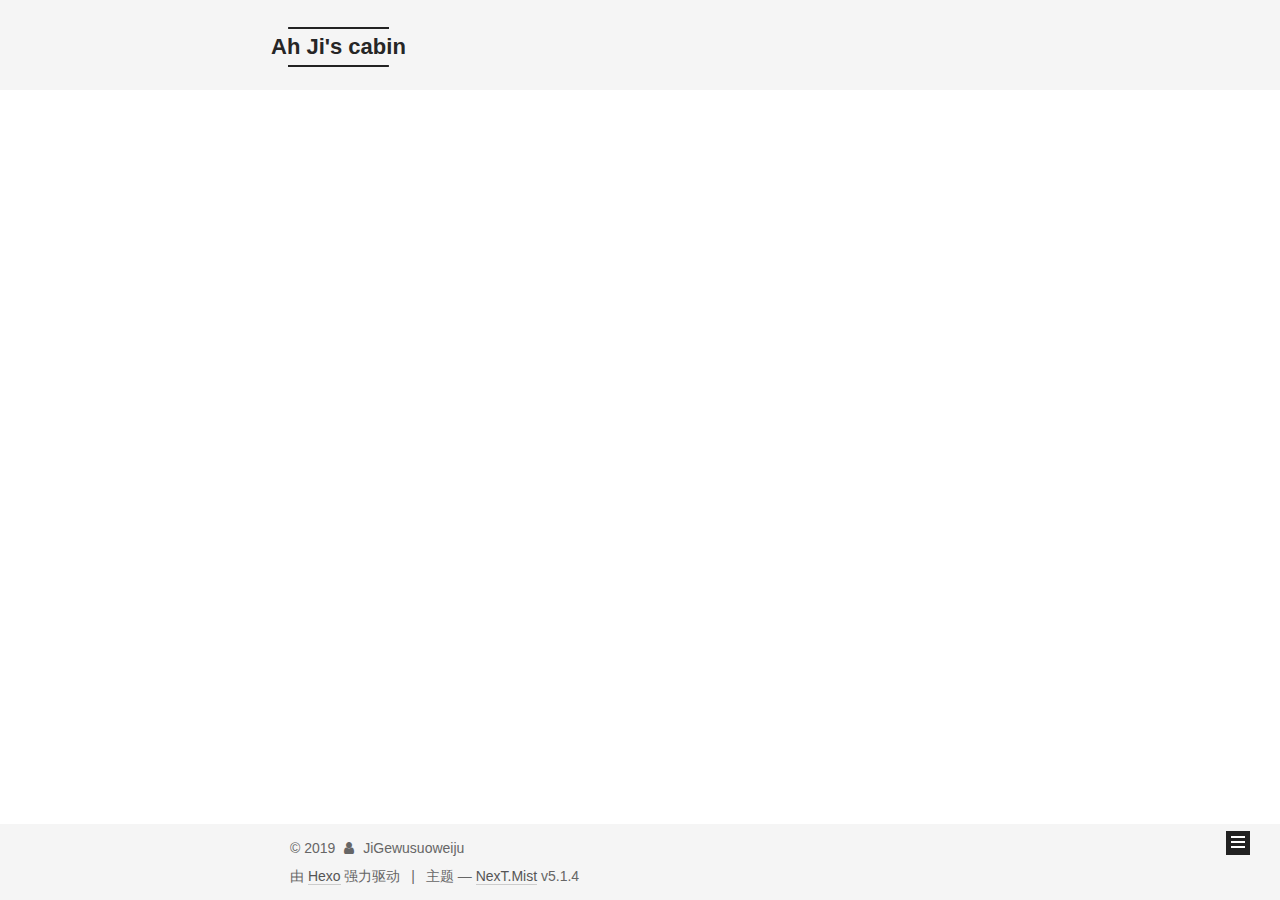
==== archives/index.html @ 403f7dd7 "Site updated: 2019-06-04 17:50:21" ====
<!DOCTYPE html>



  


<html class="theme-next mist use-motion" lang="zh-Hans">
<head><meta name="generator" content="Hexo 3.8.0">
  <meta charset="UTF-8">
<meta http-equiv="X-UA-Compatible" content="IE=edge">
<meta name="viewport" content="width=device-width, initial-scale=1, maximum-scale=1">
<meta name="theme-color" content="#222">









<meta http-equiv="Cache-Control" content="no-transform">
<meta http-equiv="Cache-Control" content="no-siteapp">
















  
  
  <link href="/lib/fancybox/source/jquery.fancybox.css?v=2.1.5" rel="stylesheet" type="text/css">







<link href="/lib/font-awesome/css/font-awesome.min.css?v=4.6.2" rel="stylesheet" type="text/css">

<link href="/css/main.css?v=5.1.4" rel="stylesheet" type="text/css">


  <link rel="apple-touch-icon" sizes="180x180" href="/images/apple-touch-icon-next.png?v=5.1.4">


  <link rel="icon" type="image/png" sizes="32x32" href="/images/favicon-32x32-next.png?v=5.1.4">


  <link rel="icon" type="image/png" sizes="16x16" href="/images/favicon-16x16-next.png?v=5.1.4">


  <link rel="mask-icon" href="/images/logo.svg?v=5.1.4" color="#222">





  <meta name="keywords" content="Hexo, NexT">










<meta property="og:type" content="website">
<meta property="og:title" content="Ah Ji&#39;s cabin">
<meta property="og:url" content="https://jigewusuoweiju.github.io/archives/index.html">
<meta property="og:site_name" content="Ah Ji&#39;s cabin">
<meta property="og:locale" content="zh-Hans">
<meta name="twitter:card" content="summary">
<meta name="twitter:title" content="Ah Ji&#39;s cabin">



<script type="text/javascript" id="hexo.configurations">
  var NexT = window.NexT || {};
  var CONFIG = {
    root: '/',
    scheme: 'Mist',
    version: '5.1.4',
    sidebar: {"position":"left","display":"post","offset":12,"b2t":false,"scrollpercent":false,"onmobile":false},
    fancybox: true,
    tabs: true,
    motion: {"enable":true,"async":false,"transition":{"post_block":"fadeIn","post_header":"slideDownIn","post_body":"slideDownIn","coll_header":"slideLeftIn","sidebar":"slideUpIn"}},
    duoshuo: {
      userId: '0',
      author: '博主'
    },
    algolia: {
      applicationID: '',
      apiKey: '',
      indexName: '',
      hits: {"per_page":10},
      labels: {"input_placeholder":"Search for Posts","hits_empty":"We didn't find any results for the search: ${query}","hits_stats":"${hits} results found in ${time} ms"}
    }
  };
</script>



  <link rel="canonical" href="https://jigewusuoweiju.github.io/archives/">





  <title>归档 | Ah Ji's cabin</title>
  








</head>

<body itemscope itemtype="http://schema.org/WebPage" lang="zh-Hans">

  
  
    
  

  <div class="container sidebar-position-left page-archive">
    <div class="headband"></div>

    <header id="header" class="header" itemscope itemtype="http://schema.org/WPHeader">
      <div class="header-inner"><div class="site-brand-wrapper">
  <div class="site-meta ">
    

    <div class="custom-logo-site-title">
      <a href="/" class="brand" rel="start">
        <span class="logo-line-before"><i></i></span>
        <span class="site-title">Ah Ji's cabin</span>
        <span class="logo-line-after"><i></i></span>
      </a>
    </div>
      
        <p class="site-subtitle"></p>
      
  </div>

  <div class="site-nav-toggle">
    <button>
      <span class="btn-bar"></span>
      <span class="btn-bar"></span>
      <span class="btn-bar"></span>
    </button>
  </div>
</div>

<nav class="site-nav">
  

  
    <ul id="menu" class="menu">
      
        
        <li class="menu-item menu-item-home">
          <a href="/" rel="section">
            
              <i class="menu-item-icon fa fa-fw fa-home"></i> <br>
            
            首页
          </a>
        </li>
      
        
        <li class="menu-item menu-item-archives">
          <a href="/archives/" rel="section">
            
              <i class="menu-item-icon fa fa-fw fa-archive"></i> <br>
            
            归档
          </a>
        </li>
      

      
    </ul>
  

  
</nav>



 </div>
    </header>

    <main id="main" class="main">
      <div class="main-inner">
        <div class="content-wrap">
          <div id="content" class="content">
            

  
  
  
  <div class="post-block archive">
    <div id="posts" class="posts-collapse">
      <span class="archive-move-on"></span>

      <span class="archive-page-counter">
        
        
        
          
        
        嗯..! 目前共计 1 篇日志。 继续努力。
      </span>

      

        
        
        

        
          
          <div class="collection-title">
            <h1 class="archive-year" id="archive-year-2019">2019</h1>
          </div>
        
        

        

  <article class="post post-type-normal" itemscope itemtype="http://schema.org/Article">
    <header class="post-header">

      <h2 class="post-title">
        
            <a class="post-title-link" href="/2019/06/02/hello-world/" itemprop="url">
              
                <span itemprop="name">Hello World</span>
              
            </a>
        
      </h2>

      <div class="post-meta">
        <time class="post-time" itemprop="dateCreated" datetime="2019-06-02T23:31:01+08:00" content="2019-06-02">
          06-02
        </time>
      </div>

    </header>
  </article>



      

    </div>
  </div>
  
  
  

  



          </div>
          


          

        </div>
        
          
  
  <div class="sidebar-toggle">
    <div class="sidebar-toggle-line-wrap">
      <span class="sidebar-toggle-line sidebar-toggle-line-first"></span>
      <span class="sidebar-toggle-line sidebar-toggle-line-middle"></span>
      <span class="sidebar-toggle-line sidebar-toggle-line-last"></span>
    </div>
  </div>

  <aside id="sidebar" class="sidebar">
    
    <div class="sidebar-inner">

      

      

      <section class="site-overview-wrap sidebar-panel sidebar-panel-active">
        <div class="site-overview">
          <div class="site-author motion-element" itemprop="author" itemscope itemtype="http://schema.org/Person">
            
              <p class="site-author-name" itemprop="name">JiGewusuoweiju</p>
              <p class="site-description motion-element" itemprop="description"></p>
          </div>

          <nav class="site-state motion-element">

            
              <div class="site-state-item site-state-posts">
              
                <a href="/archives/">
              
                  <span class="site-state-item-count">1</span>
                  <span class="site-state-item-name">日志</span>
                </a>
              </div>
            

            

            

          </nav>

          

          

          
          

          
          

          

        </div>
      </section>

      

      

    </div>
  </aside>


        
      </div>
    </main>

    <footer id="footer" class="footer">
      <div class="footer-inner">
        <div class="copyright">&copy; <span itemprop="copyrightYear">2019</span>
  <span class="with-love">
    <i class="fa fa-user"></i>
  </span>
  <span class="author" itemprop="copyrightHolder">JiGewusuoweiju</span>

  
</div>


  <div class="powered-by">由 <a class="theme-link" target="_blank" href="https://hexo.io">Hexo</a> 强力驱动</div>



  <span class="post-meta-divider">|</span>



  <div class="theme-info">主题 &mdash; <a class="theme-link" target="_blank" href="https://github.com/iissnan/hexo-theme-next">NexT.Mist</a> v5.1.4</div>




        







        
      </div>
    </footer>

    
      <div class="back-to-top">
        <i class="fa fa-arrow-up"></i>
        
      </div>
    

    

  </div>

  

<script type="text/javascript">
  if (Object.prototype.toString.call(window.Promise) !== '[object Function]') {
    window.Promise = null;
  }
</script>









  












  
  
    <script type="text/javascript" src="/lib/jquery/index.js?v=2.1.3"></script>
  

  
  
    <script type="text/javascript" src="/lib/fastclick/lib/fastclick.min.js?v=1.0.6"></script>
  

  
  
    <script type="text/javascript" src="/lib/jquery_lazyload/jquery.lazyload.js?v=1.9.7"></script>
  

  
  
    <script type="text/javascript" src="/lib/velocity/velocity.min.js?v=1.2.1"></script>
  

  
  
    <script type="text/javascript" src="/lib/velocity/velocity.ui.min.js?v=1.2.1"></script>
  

  
  
    <script type="text/javascript" src="/lib/fancybox/source/jquery.fancybox.pack.js?v=2.1.5"></script>
  


  


  <script type="text/javascript" src="/js/src/utils.js?v=5.1.4"></script>

  <script type="text/javascript" src="/js/src/motion.js?v=5.1.4"></script>



  
  

  

  


  <script type="text/javascript" src="/js/src/bootstrap.js?v=5.1.4"></script>



  


  




	





  





  












  





  

  

  

  
  

  

  

  

</body>
</html>
---- css/main.css ----
/* normalize.css v3.0.2 | MIT License | git.io/normalize */
html {
  font-family: sans-serif; /* 1 */
  -ms-text-size-adjust: 100%; /* 2 */
  -webkit-text-size-adjust: 100%; /* 2 */
}
body {
  margin: 0;
}
article,
aside,
details,
figcaption,
figure,
footer,
header,
hgroup,
main,
menu,
nav,
section,
summary {
  display: block;
}
audio,
canvas,
progress,
video {
  display: inline-block; /* 1 */
  vertical-align: baseline; /* 2 */
}
audio:not([controls]) {
  display: none;
  height: 0;
}
[hidden],
template {
  display: none;
}
a {
  background-color: transparent;
}
a:active,
a:hover {
  outline: 0;
}
abbr[title] {
  border-bottom: 1px dotted;
}
b,
strong {
  font-weight: bold;
}
dfn {
  font-style: italic;
}
h1 {
  font-size: 2em;
  margin: 0.67em 0;
}
mark {
  background: #ff0;
  color: #000;
}
small {
  font-size: 80%;
}
sub,
sup {
  font-size: 75%;
  line-height: 0;
  position: relative;
  vertical-align: baseline;
}
sup {
  top: -0.5em;
}
sub {
  bottom: -0.25em;
}
img {
  border: 0;
}
svg:not(:root) {
  overflow: hidden;
}
figure {
  margin: 1em 40px;
}
hr {
  -moz-box-sizing: content-box;
  box-sizing: content-box;
  height: 0;
}
pre {
  overflow: auto;
}
code,
kbd,
pre,
samp {
  font-family: monospace, monospace;
  font-size: 1em;
}
button,
input,
optgroup,
select,
textarea {
  color: inherit; /* 1 */
  font: inherit; /* 2 */
  margin: 0; /* 3 */
}
button {
  overflow: visible;
}
button,
select {
  text-transform: none;
}
button,
html input[type="button"],
input[type="reset"],
input[type="submit"] {
  -webkit-appearance: button; /* 2 */
  cursor: pointer; /* 3 */
}
button[disabled],
html input[disabled] {
  cursor: default;
}
button::-moz-focus-inner,
input::-moz-focus-inner {
  border: 0;
  padding: 0;
}
input {
  line-height: normal;
}
input[type="checkbox"],
input[type="radio"] {
  box-sizing: border-box; /* 1 */
  padding: 0; /* 2 */
}
input[type="number"]::-webkit-inner-spin-button,
input[type="number"]::-webkit-outer-spin-button {
  height: auto;
}
input[type="search"] {
  -webkit-appearance: textfield; /* 1 */
  -moz-box-sizing: content-box;
  -webkit-box-sizing: content-box; /* 2 */
  box-sizing: content-box;
}
input[type="search"]::-webkit-search-cancel-button,
input[type="search"]::-webkit-search-decoration {
  -webkit-appearance: none;
}
fieldset {
  border: 1px solid #c0c0c0;
  margin: 0 2px;
  padding: 0.35em 0.625em 0.75em;
}
legend {
  border: 0; /* 1 */
  padding: 0; /* 2 */
}
textarea {
  overflow: auto;
}
optgroup {
  font-weight: bold;
}
table {
  border-collapse: collapse;
  border-spacing: 0;
}
td,
th {
  padding: 0;
}
::selection {
  background: #262a30;
  color: #fff;
}
body {
  position: relative;
  font-family: 'Lato', "PingFang SC", "Microsoft YaHei", sans-serif;
  font-size: 14px;
  line-height: 2;
  color: #555;
  background: #fff;
}
@media (max-width: 767px) {
  body {
    padding-right: 0 !important;
  }
}
@media (min-width: 768px) and (max-width: 991px) {
  body {
    padding-right: 0 !important;
  }
}
@media (min-width: 1600px) {
  body {
    font-size: 16px;
  }
}
h1,
h2,
h3,
h4,
h5,
h6 {
  margin: 0;
  padding: 0;
  font-weight: bold;
  line-height: 1.5;
  font-family: 'Lato', "PingFang SC", "Microsoft YaHei", sans-serif;
}
h2,
h3,
h4,
h5,
h6 {
  margin: 20px 0 15px;
}
h1 {
  font-size: 24px;
}
@media (max-width: 767px) {
  h1 {
    font-size: 20px;
  }
}
h2 {
  font-size: 22px;
}
@media (max-width: 767px) {
  h2 {
    font-size: 18px;
  }
}
h3 {
  font-size: 20px;
}
@media (max-width: 767px) {
  h3 {
    font-size: 16px;
  }
}
h4 {
  font-size: 18px;
}
@media (max-width: 767px) {
  h4 {
    font-size: 14px;
  }
}
h5 {
  font-size: 16px;
}
@media (max-width: 767px) {
  h5 {
    font-size: 12px;
  }
}
h6 {
  font-size: 14px;
}
@media (max-width: 767px) {
  h6 {
    font-size: 10px;
  }
}
p {
  margin: 0 0 20px 0;
}
a {
  color: #555;
  text-decoration: none;
  outline: none;
  border-bottom: 1px solid #999;
  word-wrap: break-word;
}
a:hover {
  color: #222;
  border-bottom-color: #222;
}
blockquote {
  margin: 0;
  padding: 0;
}
img {
  display: block;
  margin: auto;
  max-width: 100%;
  height: auto;
}
hr {
  margin: 40px 0;
  height: 3px;
  border: none;
  background-color: #ddd;
  background-image: repeating-linear-gradient(-45deg, #fff, #fff 4px, transparent 4px, transparent 8px);
}
blockquote {
  padding: 0 15px;
  color: #666;
  border-left: 4px solid #ddd;
}
blockquote cite::before {
  content: "-";
  padding: 0 5px;
}
dt {
  font-weight: 700;
}
dd {
  margin: 0;
  padding: 0;
}
kbd {
  border: 1px solid #ccc;
  border-radius: 0.2em;
  box-shadow: 0.1em 0.1em 0.2em rgba(0,0,0,0.1);
  background-color: #f9f9f9;
  font-family: inherit;
  background-image: -webkit-linear-gradient(top, #eee, #fff, #eee);
  padding: 0.1em 0.3em;
  white-space: nowrap;
}
.text-left {
  text-align: left;
}
.text-center {
  text-align: center;
}
.text-right {
  text-align: right;
}
.text-justify {
  text-align: justify;
}
.text-nowrap {
  white-space: nowrap;
}
.text-lowercase {
  text-transform: lowercase;
}
.text-uppercase {
  text-transform: uppercase;
}
.text-capitalize {
  text-transform: capitalize;
}
.center-block {
  display: block;
  margin-left: auto;
  margin-right: auto;
}
.clearfix:before,
.clearfix:after {
  content: " ";
  display: table;
}
.clearfix:after {
  clear: both;
}
.pullquote {
  width: 45%;
}
.pullquote.left {
  float: left;
  margin-left: 5px;
  margin-right: 10px;
}
.pullquote.right {
  float: right;
  margin-left: 10px;
  margin-right: 5px;
}
.affix.affix.affix {
  position: fixed;
}
.translation {
  margin-top: -20px;
  font-size: 14px;
  color: #999;
}
.scrollbar-measure {
  width: 100px;
  height: 100px;
  overflow: scroll;
  position: absolute;
  top: -9999px;
}
.use-motion .motion-element {
  opacity: 0;
}
table {
  margin: 20px 0;
  width: 100%;
  border-collapse: collapse;
  border-spacing: 0;
  border: 1px solid #ddd;
  font-size: 14px;
  table-layout: fixed;
  word-wrap: break-all;
}
table>tbody>tr:nth-of-type(odd) {
  background-color: #f9f9f9;
}
table>tbody>tr:hover {
  background-color: #f5f5f5;
}
caption,
th,
td {
  padding: 8px;
  text-align: left;
  vertical-align: middle;
  font-weight: normal;
}
th,
td {
  border-bottom: 3px solid #ddd;
  border-right: 1px solid #eee;
}
th {
  padding-bottom: 10px;
  font-weight: 700;
}
td {
  border-bottom-width: 1px;
}
html,
body {
  height: 100%;
}
.container {
  position: relative;
  min-height: 100%;
}
.header-inner {
  margin: 0 auto;
  padding: 100px 0 70px;
  width: 700px;
}
@media (min-width: 1600px) {
  .container .header-inner {
    width: 900px;
  }
}
.main {
  padding-bottom: 150px;
}
.main-inner {
  margin: 0 auto;
  width: 700px;
}
@media (min-width: 1600px) {
  .container .main-inner {
    width: 900px;
  }
}
.footer {
  position: absolute;
  left: 0;
  bottom: 0;
  width: 100%;
  min-height: 50px;
}
.footer-inner {
  box-sizing: border-box;
  margin: 20px auto;
  width: 700px;
}
@media (min-width: 1600px) {
  .container .footer-inner {
    width: 900px;
  }
}
pre,
.highlight {
  overflow: auto;
  margin: 20px 0;
  padding: 0;
  font-size: 13px;
  color: #4d4d4c;
  background: #f7f7f7;
  line-height: 1.6;
}
pre,
code {
  font-family: consolas, Menlo, "PingFang SC", "Microsoft YaHei", monospace;
}
code {
  padding: 2px 4px;
  word-wrap: break-word;
  color: #555;
  background: #eee;
  border-radius: 3px;
  font-size: 13px;
}
pre {
  padding: 10px;
}
pre code {
  padding: 0;
  color: #4d4d4c;
  background: none;
  text-shadow: none;
}
.highlight {
  border-radius: 1px;
}
.highlight pre {
  border: none;
  margin: 0;
  padding: 10px 0;
}
.highlight table {
  margin: 0;
  width: auto;
  border: none;
}
.highlight td {
  border: none;
  padding: 0;
}
.highlight figcaption {
  font-size: 1em;
  color: #4d4d4c;
  line-height: 1em;
  margin-bottom: 1em;
}
.highlight figcaption:before,
.highlight figcaption:after {
  content: " ";
  display: table;
}
.highlight figcaption:after {
  clear: both;
}
.highlight figcaption a {
  float: right;
  color: #4d4d4c;
}
.highlight figcaption a:hover {
  border-bottom-color: #4d4d4c;
}
.highlight .gutter pre {
  padding-left: 10px;
  padding-right: 10px;
  color: #869194;
  text-align: right;
  background-color: #eff2f3;
}
.highlight .code pre {
  width: 100%;
  padding-left: 10px;
  padding-right: 10px;
  background-color: #f7f7f7;
}
.highlight .line {
  height: 20px;
}
.gutter {
  -webkit-user-select: none;
  -moz-user-select: none;
  -ms-user-select: none;
  user-select: none;
}
.gist table {
  width: auto;
}
.gist table td {
  border: none;
}
pre .deletion {
  background: #fdd;
}
pre .addition {
  background: #dfd;
}
pre .meta {
  color: #8959a8;
}
pre .comment {
  color: #8e908c;
}
pre .variable,
pre .attribute,
pre .tag,
pre .regexp,
pre .ruby .constant,
pre .xml .tag .title,
pre .xml .pi,
pre .xml .doctype,
pre .html .doctype,
pre .css .id,
pre .css .class,
pre .css .pseudo {
  color: #c82829;
}
pre .number,
pre .preprocessor,
pre .built_in,
pre .literal,
pre .params,
pre .constant,
pre .command {
  color: #f5871f;
}
pre .ruby .class .title,
pre .css .rules .attribute,
pre .string,
pre .value,
pre .inheritance,
pre .header,
pre .ruby .symbol,
pre .xml .cdata,
pre .special,
pre .number,
pre .formula {
  color: #718c00;
}
pre .title,
pre .css .hexcolor {
  color: #3e999f;
}
pre .function,
pre .python .decorator,
pre .python .title,
pre .ruby .function .title,
pre .ruby .title .keyword,
pre .perl .sub,
pre .javascript .title,
pre .coffeescript .title {
  color: #4271ae;
}
pre .keyword,
pre .javascript .function {
  color: #8959a8;
}
.full-image.full-image.full-image.full-image {
  border: none;
  max-width: 100%;
  width: auto;
  margin: 20px auto 25px;
}
@media (min-width: 992px) {
  .full-image.full-image.full-image.full-image {
    max-width: none;
    width: 110%;
    margin: 25px -5%;
  }
}
.blockquote-center,
.page-home .post-type-quote blockquote,
.page-post-detail .post-type-quote blockquote {
  position: relative;
  margin: 40px 0;
  padding: 0;
  border-left: none;
  text-align: center;
}
.blockquote-center::before,
.page-home .post-type-quote blockquote::before,
.page-post-detail .post-type-quote blockquote::before,
.blockquote-center::after,
.page-home .post-type-quote blockquote::after,
.page-post-detail .post-type-quote blockquote::after {
  position: absolute;
  content: ' ';
  display: block;
  width: 100%;
  height: 24px;
  opacity: 0.2;
  background-repeat: no-repeat;
  background-position: 0 -6px;
  background-size: 22px 22px;
}
.blockquote-center::before,
.page-home .post-type-quote blockquote::before,
.page-post-detail .post-type-quote blockquote::before {
  top: -20px;
  background-image: url("../images/quote-l.svg");
  border-top: 1px solid #ccc;
}
.blockquote-center::after,
.page-home .post-type-quote blockquote::after,
.page-post-detail .post-type-quote blockquote::after {
  bottom: -20px;
  background-image: url("../images/quote-r.svg");
  border-bottom: 1px solid #ccc;
  background-position: 100% 8px;
}
.blockquote-center p,
.page-home .post-type-quote blockquote p,
.page-post-detail .post-type-quote blockquote p,
.blockquote-center div,
.page-home .post-type-quote blockquote div,
.page-post-detail .post-type-quote blockquote div {
  text-align: center;
}
.post .post-body .group-picture img {
  box-sizing: border-box;
  padding: 0 3px;
  border: none;
}
.post .group-picture-row {
  overflow: hidden;
  margin-top: 6px;
}
.post .group-picture-row:first-child {
  margin-top: 0;
}
.post .group-picture-column {
  float: left;
}
.page-post-detail .post-body .group-picture-column {
  float: none;
  margin-top: 10px;
  width: auto !important;
}
.page-post-detail .post-body .group-picture-column img {
  margin: 0 auto;
}
.page-archive .group-picture-container {
  overflow: hidden;
}
.page-archive .group-picture-row {
  float: left;
}
.page-archive .group-picture-row:first-child {
  margin-top: 6px;
}
.page-archive .group-picture-column {
  max-width: 150px;
  max-height: 150px;
}
.post-body .note {
  position: relative;
  padding: 15px;
  margin-bottom: 20px;
  border: 1px solid #eee;
  border-left-width: 5px;
  border-radius: 3px;
}
.post-body .note h2,
.post-body .note h3,
.post-body .note h4,
.post-body .note h5,
.post-body .note h6 {
  margin-top: 0;
  margin-bottom: 0;
  border-bottom: initial;
  padding-top: 0 !important;
}
.post-body .note p:first-child,
.post-body .note ul:first-child,
.post-body .note ol:first-child,
.post-body .note table:first-child,
.post-body .note pre:first-child,
.post-body .note blockquote:first-child {
  margin-top: 0;
}
.post-body .note p:last-child,
.post-body .note ul:last-child,
.post-body .note ol:last-child,
.post-body .note table:last-child,
.post-body .note pre:last-child,
.post-body .note blockquote:last-child {
  margin-bottom: 0;
}
.post-body .note.default {
  border-left-color: #777;
}
.post-body .note.default h2,
.post-body .note.default h3,
.post-body .note.default h4,
.post-body .note.default h5,
.post-body .note.default h6 {
  color: #777;
}
.post-body .note.primary {
  border-left-color: #6f42c1;
}
.post-body .note.primary h2,
.post-body .note.primary h3,
.post-body .note.primary h4,
.post-body .note.primary h5,
.post-body .note.primary h6 {
  color: #6f42c1;
}
.post-body .note.info {
  border-left-color: #428bca;
}
.post-body .note.info h2,
.post-body .note.info h3,
.post-body .note.info h4,
.post-body .note.info h5,
.post-body .note.info h6 {
  color: #428bca;
}
.post-body .note.success {
  border-left-color: #5cb85c;
}
.post-body .note.success h2,
.post-body .note.success h3,
.post-body .note.success h4,
.post-body .note.success h5,
.post-body .note.success h6 {
  color: #5cb85c;
}
.post-body .note.warning {
  border-left-color: #f0ad4e;
}
.post-body .note.warning h2,
.post-body .note.warning h3,
.post-body .note.warning h4,
.post-body .note.warning h5,
.post-body .note.warning h6 {
  color: #f0ad4e;
}
.post-body .note.danger {
  border-left-color: #d9534f;
}
.post-body .note.danger h2,
.post-body .note.danger h3,
.post-body .note.danger h4,
.post-body .note.danger h5,
.post-body .note.danger h6 {
  color: #d9534f;
}
.post-body .label {
  display: inline;
  padding: 0 2px;
  white-space: nowrap;
}
.post-body .label.default {
  background-color: #f0f0f0;
}
.post-body .label.primary {
  background-color: #efe6f7;
}
.post-body .label.info {
  background-color: #e5f2f8;
}
.post-body .label.success {
  background-color: #e7f4e9;
}
.post-body .label.warning {
  background-color: #fcf6e1;
}
.post-body .label.danger {
  background-color: #fae8eb;
}
.post-body .tabs {
  position: relative;
  display: block;
  margin-bottom: 20px;
  padding-top: 10px;
}
.post-body .tabs ul.nav-tabs {
  margin: 0;
  padding: 0;
  display: flex;
  margin-bottom: -1px;
}
@media (max-width: 413px) {
  .post-body .tabs ul.nav-tabs {
    display: block;
    margin-bottom: 5px;
  }
}
.post-body .tabs ul.nav-tabs li.tab {
  list-style-type: none !important;
  margin: 0 0.25em 0 0;
  border-top: 3px solid transparent;
  border-left: 1px solid transparent;
  border-right: 1px solid transparent;
}
@media (max-width: 413px) {
  .post-body .tabs ul.nav-tabs li.tab {
    margin: initial;
    border-top: 1px solid transparent;
    border-left: 3px solid transparent;
    border-right: 1px solid transparent;
    border-bottom: 1px solid transparent;
  }
}
.post-body .tabs ul.nav-tabs li.tab a {
  outline: 0;
  border-bottom: initial;
  display: block;
  line-height: 1.8em;
  padding: 0.25em 0.75em;
  transition-duration: 0.2s;
  transition-timing-function: ease-out;
  transition-delay: 0s;
}
.post-body .tabs ul.nav-tabs li.tab a i {
  width: 1.285714285714286em;
}
.post-body .tabs ul.nav-tabs li.tab.active {
  border-top: 3px solid #fc6423;
  border-left: 1px solid #ddd;
  border-right: 1px solid #ddd;
  background-color: #fff;
}
@media (max-width: 413px) {
  .post-body .tabs ul.nav-tabs li.tab.active {
    border-top: 1px solid #ddd;
    border-left: 3px solid #fc6423;
    border-right: 1px solid #ddd;
    border-bottom: 1px solid #ddd;
  }
}
.post-body .tabs ul.nav-tabs li.tab.active a {
  cursor: default;
  color: #555;
}
.post-body .tabs .tab-content {
  background-color: #fff;
}
.post-body .tabs .tab-content .tab-pane {
  border: 1px solid #ddd;
  padding: 20px 20px 0 20px;
}
.post-body .tabs .tab-content .tab-pane:not(.active) {
  display: none !important;
}
.post-body .tabs .tab-content .tab-pane.active {
  display: block !important;
}
.btn {
  display: inline-block;
  padding: 0 20px;
  font-size: 14px;
  color: #555;
  background: transparent;
  border: 2px solid #222;
  text-decoration: none;
  border-radius: 0;
  transition-property: background-color;
  transition-duration: 0.2s;
  transition-timing-function: ease-in-out;
  transition-delay: 0s;
  line-height: 2;
}
.btn:hover {
  border-color: #222;
  color: #222;
  background: #fff;
}
.btn +.btn {
  margin: 0 0 8px 8px;
}
.btn .fa-fw {
  width: 1.285714285714286em;
  text-align: left;
}
.btn-bar {
  display: block;
  width: 22px;
  height: 2px;
  background: #555;
  border-radius: 1px;
}
.btn-bar+.btn-bar {
  margin-top: 4px;
}
.pagination {
  margin: 120px 0 40px;
  text-align: center;
  border-top: 1px solid #eee;
}
.page-number-basic,
.pagination .prev,
.pagination .next,
.pagination .page-number,
.pagination .space {
  display: inline-block;
  position: relative;
  top: -1px;
  margin: 0 10px;
  padding: 0 11px;
}
@media (max-width: 767px) {
  .page-number-basic,
  .pagination .prev,
  .pagination .next,
  .pagination .page-number,
  .pagination .space {
    margin: 0 5px;
  }
}
.pagination .prev,
.pagination .next,
.pagination .page-number {
  border-bottom: 0;
  border-top: 1px solid #eee;
  transition-property: border-color;
  transition-duration: 0.2s;
  transition-timing-function: ease-in-out;
  transition-delay: 0s;
}
.pagination .prev:hover,
.pagination .next:hover,
.pagination .page-number:hover {
  border-top-color: #222;
}
.pagination .space {
  padding: 0;
  margin: 0;
}
.pagination .prev {
  margin-left: 0;
}
.pagination .next {
  margin-right: 0;
}
.pagination .page-number.current {
  color: #fff;
  background: #ccc;
  border-top-color: #ccc;
}
@media (max-width: 767px) {
  .pagination {
    border-top: none;
  }
  .pagination .prev,
  .pagination .next,
  .pagination .page-number {
    margin-bottom: 10px;
    border-top: 0;
    border-bottom: 1px solid #eee;
    padding: 0 10px;
  }
  .pagination .prev:hover,
  .pagination .next:hover,
  .pagination .page-number:hover {
    border-bottom-color: #222;
  }
}
.comments {
  margin: 60px 20px 0;
}
.tag-cloud {
  text-align: center;
}
.tag-cloud a {
  display: inline-block;
  margin: 10px;
}
.back-to-top {
  box-sizing: border-box;
  position: fixed;
  bottom: -100px;
  right: 30px;
  z-index: 1050;
  padding: 0 6px;
  width: 24px;
  background: #222;
  font-size: 12px;
  opacity: 1;
  color: #fff;
  cursor: pointer;
  text-align: center;
  -webkit-transform: translateZ(0);
  transition-property: bottom;
  transition-duration: 0.2s;
  transition-timing-function: ease-in-out;
  transition-delay: 0s;
}
@media (min-width: 768px) and (max-width: 991px) {
  .back-to-top {
    display: none !important;
  }
}
@media (max-width: 767px) {
  .back-to-top {
    display: none !important;
  }
}
.back-to-top.back-to-top-on {
  bottom: 19px;
}
.header {
  background: transparent;
}
.header-inner {
  position: relative;
}
.headband {
  height: 3px;
  background: #222;
}
.site-meta {
  margin: 0;
  text-align: left;
}
@media (max-width: 767px) {
  .site-meta {
    text-align: center;
  }
}
.brand {
  position: relative;
  display: inline-block;
  padding: 0 40px;
  color: #222;
  background: #222;
  border-bottom: none;
}
.brand:hover {
  color: #222;
}
.logo {
  display: inline-block;
  margin-right: 5px;
  line-height: 36px;
  vertical-align: top;
}
.site-title {
  display: inline-block;
  vertical-align: top;
  line-height: 36px;
  font-size: 20px;
  font-weight: normal;
  font-family: 'Lato', "PingFang SC", "Microsoft YaHei", sans-serif;
}
.site-subtitle {
  margin-top: 10px;
  font-size: 13px;
  color: #999;
}
.use-motion .brand {
  opacity: 0;
}
.use-motion .logo,
.use-motion .site-title,
.use-motion .site-subtitle {
  opacity: 0;
  position: relative;
  top: -10px;
}
.site-nav-toggle {
  display: none;
  position: absolute;
  top: 10px;
  left: 10px;
}
@media (max-width: 767px) {
  .site-nav-toggle {
    display: block;
  }
}
.site-nav-toggle button {
  margin-top: 2px;
  padding: 9px 10px;
  background: transparent;
  border: none;
}
@media (max-width: 767px) {
  .site-nav {
    display: none;
    margin: 0 -10px;
    padding: 0 10px;
    clear: both;
    border-top: 1px solid #ddd;
  }
}
@media (min-width: 768px) and (max-width: 991px) {
  .site-nav {
    display: block !important;
  }
}
@media (min-width: 992px) {
  .site-nav {
    display: block !important;
  }
}
.menu {
  margin-top: 20px;
  padding-left: 0;
  text-align: center;
}
.menu .menu-item {
  display: inline-block;
  margin: 0 10px;
  list-style: none;
}
@media screen and (max-width: 767px) {
  .menu .menu-item {
    margin-top: 10px;
  }
}
.menu .menu-item a {
  display: block;
  font-size: 13px;
  line-height: inherit;
  border-bottom: 1px solid transparent;
  transition-property: border-color;
  transition-duration: 0.2s;
  transition-timing-function: ease-in-out;
  transition-delay: 0s;
}
.menu .menu-item a:hover {
  border-bottom-color: #222;
}
.menu .menu-item .fa {
  margin-right: 5px;
}
.use-motion .menu-item {
  opacity: 0;
}
.post-body {
  font-family: 'Lato', "PingFang SC", "Microsoft YaHei", sans-serif;
}
@media (max-width: 767px) {
  .post-body {
    word-break: break-word;
  }
}
.post-body .fancybox img {
  display: block !important;
  margin: 0 auto;
  cursor: pointer;
  cursor: zoom-in;
  cursor: -webkit-zoom-in;
}
.post-body .image-caption,
.post-body .figure .caption {
  margin: -20px auto 15px;
  text-align: center;
  font-size: 14px;
  color: #999;
  font-weight: bold;
  line-height: 1;
}
.post-sticky-flag {
  display: inline-block;
  font-size: 16px;
  -ms-transform: rotate(30deg);
  -webkit-transform: rotate(30deg);
  -moz-transform: rotate(30deg);
  -ms-transform: rotate(30deg);
  -o-transform: rotate(30deg);
  transform: rotate(30deg);
}
.use-motion .post-block,
.use-motion .pagination,
.use-motion .comments {
  opacity: 0;
}
.use-motion .post-header {
  opacity: 0;
}
.use-motion .post-body {
  opacity: 0;
}
.use-motion .collection-title {
  opacity: 0;
}
.posts-expand {
  padding-top: 40px;
}
@media (max-width: 767px) {
  .posts-expand {
    margin: 0 20px;
  }
  .post-body pre .gutter pre {
    padding-right: 10px;
  }
  .post-body .highlight {
    margin-left: 0px;
    margin-right: 0px;
    padding: 0;
  }
  .post-body .highlight .gutter pre {
    padding-right: 10px;
  }
}
@media (min-width: 992px) {
  .posts-expand .post-body {
    text-align: justify;
  }
}
.posts-expand .post-body h2,
.posts-expand .post-body h3,
.posts-expand .post-body h4,
.posts-expand .post-body h5,
.posts-expand .post-body h6 {
  padding-top: 10px;
}
.posts-expand .post-body h2 .header-anchor,
.posts-expand .post-body h3 .header-anchor,
.posts-expand .post-body h4 .header-anchor,
.posts-expand .post-body h5 .header-anchor,
.posts-expand .post-body h6 .header-anchor {
  float: right;
  margin-left: 10px;
  color: #ccc;
  border-bottom-style: none;
  visibility: hidden;
}
.posts-expand .post-body h2 .header-anchor:hover,
.posts-expand .post-body h3 .header-anchor:hover,
.posts-expand .post-body h4 .header-anchor:hover,
.posts-expand .post-body h5 .header-anchor:hover,
.posts-expand .post-body h6 .header-anchor:hover {
  color: inherit;
}
.posts-expand .post-body h2:hover .header-anchor,
.posts-expand .post-body h3:hover .header-anchor,
.posts-expand .post-body h4:hover .header-anchor,
.posts-expand .post-body h5:hover .header-anchor,
.posts-expand .post-body h6:hover .header-anchor {
  visibility: visible;
}
.posts-expand .post-body ul li {
  list-style: circle;
}
.posts-expand .post-body img {
  box-sizing: border-box;
  margin: auto;
  padding: 3px;
  border: 1px solid #ddd;
}
.posts-expand .post-body .fancybox img {
  margin: 0 auto 25px;
}
@media (max-width: 767px) {
  .posts-collapse {
    margin: 0 20px;
  }
  .posts-collapse .post-title,
  .posts-collapse .post-meta {
    display: block;
    width: auto;
    text-align: left;
  }
}
.posts-collapse {
  position: relative;
  z-index: 1010;
  margin-left: 0;
}
.posts-collapse::after {
  content: " ";
  position: absolute;
  top: 20px;
  left: 0;
  margin-left: -2px;
  width: 4px;
  height: 100%;
  background: #f5f5f5;
  z-index: -1;
}
@media (max-width: 767px) {
  .posts-collapse {
    margin: 0 20px;
  }
}
.posts-collapse .collection-title {
  position: relative;
  margin: 60px 0;
}
.posts-collapse .collection-title h1,
.posts-collapse .collection-title h2 {
  margin-left: 20px;
}
.posts-collapse .collection-title small {
  color: #bbb;
  margin-left: 5px;
}
.posts-collapse .collection-title::before {
  content: " ";
  position: absolute;
  left: 0;
  top: 50%;
  margin-left: -4px;
  margin-top: -4px;
  width: 8px;
  height: 8px;
  background: #bbb;
  border-radius: 50%;
}
.posts-collapse .post {
  margin: 30px 0;
}
.posts-collapse .post-header {
  position: relative;
  transition-duration: 0.2s;
  transition-timing-function: ease-in-out;
  transition-delay: 0s;
  transition-property: border;
  border-bottom: 1px dashed #ccc;
}
.posts-collapse .post-header::before {
  content: " ";
  position: absolute;
  left: 0;
  top: 12px;
  width: 6px;
  height: 6px;
  margin-left: -4px;
  background: #bbb;
  border-radius: 50%;
  border: 1px solid #fff;
  transition-duration: 0.2s;
  transition-timing-function: ease-in-out;
  transition-delay: 0s;
  transition-property: background;
}
.posts-collapse .post-header:hover {
  border-bottom-color: #666;
}
.posts-collapse .post-header:hover::before {
  background: #222;
}
.posts-collapse .post-meta {
  position: absolute;
  font-size: 12px;
  left: 20px;
  top: 5px;
}
.posts-collapse .post-comments-count {
  display: none;
}
.posts-collapse .post-title {
  margin-left: 60px;
  font-size: 16px;
  font-weight: normal;
  line-height: inherit;
}
.posts-collapse .post-title::after {
  margin-left: 3px;
  opacity: 0.6;
}
.posts-collapse .post-title a {
  color: #666;
  border-bottom: none;
}
.page-home .post-type-quote .post-header,
.page-post-detail .post-type-quote .post-header,
.page-home .post-type-quote .post-tags,
.page-post-detail .post-type-quote .post-tags {
  display: none;
}
.posts-expand .post-title {
  text-align: center;
  word-break: break-word;
  font-weight: 400;
}
.posts-expand .post-title-link {
  display: inline-block;
  position: relative;
  color: #555;
  border-bottom: none;
  line-height: 1.2;
  vertical-align: top;
}
.posts-expand .post-title-link::before {
  content: "";
  position: absolute;
  width: 100%;
  height: 2px;
  bottom: 0;
  left: 0;
  background-color: #000;
  visibility: hidden;
  -webkit-transform: scaleX(0);
  -moz-transform: scaleX(0);
  -ms-transform: scaleX(0);
  -o-transform: scaleX(0);
  transform: scaleX(0);
  transition-duration: 0.2s;
  transition-timing-function: ease-in-out;
  transition-delay: 0s;
}
.posts-expand .post-title-link:hover::before {
  visibility: visible;
  -webkit-transform: scaleX(1);
  -moz-transform: scaleX(1);
  -ms-transform: scaleX(1);
  -o-transform: scaleX(1);
  transform: scaleX(1);
}
.posts-expand .post-title-link .fa {
  font-size: 16px;
}
.posts-expand .post-meta {
  margin: 3px 0 60px 0;
  color: #999;
  font-family: 'Lato', "PingFang SC", "Microsoft YaHei", sans-serif;
  font-size: 12px;
  text-align: center;
}
.posts-expand .post-meta .post-category-list {
  display: inline-block;
  margin: 0;
  padding: 3px;
}
.posts-expand .post-meta .post-category-list-link {
  color: #999;
}
.posts-expand .post-meta .post-description {
  font-size: 14px;
  margin-top: 2px;
}
.post-meta-divider {
  margin: 0 0.5em;
}
.post-meta-item-icon {
  margin-right: 3px;
}
@media (min-width: 768px) and (max-width: 991px) {
  .post-meta-item-icon {
    display: inline-block;
  }
}
@media (max-width: 767px) {
  .post-meta-item-icon {
    display: inline-block;
  }
}
@media (min-width: 768px) and (max-width: 991px) {
  .post-meta-item-text {
    display: none;
  }
}
@media (max-width: 767px) {
  .post-meta-item-text {
    display: none;
  }
}
@media (max-width: 767px) {
  .posts-expand .post-comments-count {
    display: none;
  }
}
.post-button {
  margin-top: 40px;
}
.posts-expand .post-tags {
  margin-top: 40px;
  text-align: center;
}
.posts-expand .post-tags a {
  display: inline-block;
  margin-right: 10px;
  font-size: 13px;
}
.post-nav {
  display: table;
  margin-top: 15px;
  width: 100%;
  border-top: 1px solid #eee;
}
.post-nav-divider {
  display: table-cell;
  width: 10%;
}
.post-nav-item {
  display: table-cell;
  padding: 10px 0 0 0;
  width: 45%;
  vertical-align: top;
}
.post-nav-item a {
  position: relative;
  display: block;
  line-height: 25px;
  font-size: 14px;
  color: #555;
  border-bottom: none;
}
.post-nav-item a:hover {
  color: #222;
  border-bottom: none;
}
.post-nav-item a:active {
  top: 2px;
}
.post-nav-item .fa {
  position: absolute;
  top: 8px;
  left: 0;
  font-size: 12px;
}
.post-nav-next a {
  padding-left: 15px;
}
.post-nav-prev {
  text-align: right;
}
.post-nav-prev a {
  padding-right: 15px;
}
.post-nav-prev .fa {
  right: 0;
  left: auto;
}
.posts-expand .post-eof {
  display: block;
  margin: 80px auto 60px;
  width: 8%;
  height: 1px;
  background: #ccc;
  text-align: center;
}
.post:last-child .post-eof.post-eof.post-eof {
  display: none;
}
.post-gallery {
  display: table;
  table-layout: fixed;
  width: 100%;
  border-collapse: separate;
}
.post-gallery-row {
  display: table-row;
}
.post-gallery .post-gallery-img {
  display: table-cell;
  text-align: center;
  vertical-align: middle;
  border: none;
}
.post-gallery .post-gallery-img img {
  max-width: 100%;
  max-height: 100%;
  border: none;
}
.fancybox-close,
.fancybox-close:hover {
  border: none;
}
.rtl.post-body p,
.rtl.post-body a,
.rtl.post-body h1,
.rtl.post-body h2,
.rtl.post-body h3,
.rtl.post-body h4,
.rtl.post-body h5,
.rtl.post-body h6,
.rtl.post-body li,
.rtl.post-body ul,
.rtl.post-body ol {
  direction: rtl;
  font-family: UKIJ Ekran;
}
.rtl.post-title {
  font-family: UKIJ Ekran;
}
.sidebar {
  position: fixed;
  right: 0;
  top: 0;
  bottom: 0;
  width: 0;
  z-index: 1040;
  box-shadow: inset 0 2px 6px #000;
  background: #222;
  -webkit-transform: translateZ(0);
}
.sidebar a {
  color: #999;
  border-bottom-color: #555;
}
.sidebar a:hover {
  color: #eee;
}
@media (min-width: 768px) and (max-width: 991px) {
  .sidebar {
    display: none !important;
  }
}
@media (max-width: 767px) {
  .sidebar {
    display: none !important;
  }
}
.sidebar-inner {
  position: relative;
  padding: 20px 10px;
  color: #999;
  text-align: center;
}
.site-overview-wrap {
  overflow: hidden;
}
.site-overview {
  overflow-y: auto;
  overflow-x: hidden;
}
.sidebar-toggle {
  position: fixed;
  right: 30px;
  bottom: 45px;
  width: 14px;
  height: 14px;
  padding: 5px;
  background: #222;
  line-height: 0;
  z-index: 1050;
  cursor: pointer;
  -webkit-transform: translateZ(0);
}
@media (min-width: 768px) and (max-width: 991px) {
  .sidebar-toggle {
    display: none !important;
  }
}
@media (max-width: 767px) {
  .sidebar-toggle {
    display: none !important;
  }
}
.sidebar-toggle-line {
  position: relative;
  display: inline-block;
  vertical-align: top;
  height: 2px;
  width: 100%;
  background: #fff;
  margin-top: 3px;
}
.sidebar-toggle-line:first-child {
  margin-top: 0;
}
.site-author-image {
  display: block;
  margin: 0 auto;
  padding: 2px;
  max-width: 96px;
  height: auto;
  border: 2px solid #333;
}
.site-author-name {
  margin: 5px 0 0;
  text-align: center;
  color: #f5f5f5;
  font-weight: normal;
}
.site-description {
  margin-top: 5px;
  text-align: center;
  font-size: 14px;
  color: #999;
}
.site-state {
  overflow: hidden;
  line-height: 1.4;
  white-space: nowrap;
  text-align: center;
}
.site-state-item {
  display: inline-block;
  padding: 0 15px;
  border-left: 1px solid #333;
}
.site-state-item:first-child {
  border-left: none;
}
.site-state-item a {
  border-bottom: none;
}
.site-state-item-count {
  display: block;
  text-align: center;
  color: inherit;
  font-weight: 600;
  font-size: 18px;
}
.site-state-item-name {
  font-size: 13px;
  color: inherit;
}
.feed-link {
  margin-top: 20px;
}
.feed-link a {
  display: inline-block;
  padding: 0 15px;
  color: #fc6423;
  border: 1px solid #fc6423;
  border-radius: 4px;
}
.feed-link a i {
  color: #fc6423;
  font-size: 14px;
}
.feed-link a:hover {
  color: #fff;
  background: #fc6423;
}
.feed-link a:hover i {
  color: #fff;
}
.links-of-author {
  margin-top: 20px;
}
.links-of-author a {
  display: inline-block;
  vertical-align: middle;
  margin-right: 10px;
  margin-bottom: 10px;
  border-bottom-color: #555;
  font-size: 13px;
}
.links-of-author a:before {
  display: inline-block;
  vertical-align: middle;
  margin-right: 3px;
  content: " ";
  width: 4px;
  height: 4px;
  border-radius: 50%;
  background: #3bc9cc;
}
.links-of-blogroll {
  font-size: 13px;
}
.links-of-blogroll-title {
  margin-top: 20px;
  font-size: 14px;
  font-weight: 600;
}
.links-of-blogroll-list {
  margin: 0;
  padding: 0;
  list-style: none;
}
.links-of-blogroll-item {
  padding: 2px 10px;
}
.links-of-blogroll-item a {
  max-width: 280px;
  box-sizing: border-box;
  display: inline-block;
  overflow: hidden;
  white-space: nowrap;
  text-overflow: ellipsis;
}
.sidebar-nav {
  margin: 0 0 20px;
  padding-left: 0;
}
.sidebar-nav li {
  display: inline-block;
  cursor: pointer;
  border-bottom: 1px solid transparent;
  font-size: 14px;
  color: #555;
}
.sidebar-nav li:hover {
  color: #f5f5f5;
}
.page-post-detail .sidebar-nav-toc {
  padding: 0 5px;
}
.page-post-detail .sidebar-nav-overview {
  margin-left: 10px;
}
.sidebar-nav .sidebar-nav-active {
  color: #87daff;
  border-bottom-color: #87daff;
}
.sidebar-nav .sidebar-nav-active:hover {
  color: #87daff;
}
.sidebar-panel {
  display: none;
}
.sidebar-panel-active {
  display: block;
}
.post-toc-empty {
  font-size: 14px;
  color: #666;
}
.post-toc-wrap {
  overflow: hidden;
}
.post-toc {
  overflow: auto;
}
.post-toc ol {
  margin: 0;
  padding: 0 2px 5px 10px;
  text-align: left;
  list-style: none;
  font-size: 14px;
}
.post-toc ol > ol {
  padding-left: 0;
}
.post-toc ol a {
  transition-duration: 0.2s;
  transition-timing-function: ease-in-out;
  transition-delay: 0s;
  transition-property: all;
  color: #999;
  border-bottom-color: #555;
}
.post-toc ol a:hover {
  color: #ccc;
  border-bottom-color: #ccc;
}
.post-toc .nav-item {
  overflow: hidden;
  text-overflow: ellipsis;
  text-align: justify;
  white-space: nowrap;
  line-height: 1.8;
}
.post-toc .nav .nav-child {
  display: none;
}
.post-toc .nav .active > .nav-child {
  display: block;
}
.post-toc .nav .active-current > .nav-child {
  display: block;
}
.post-toc .nav .active-current > .nav-child > .nav-item {
  display: block;
}
.post-toc .nav .active > a {
  color: #87daff;
  border-bottom-color: #87daff;
}
.post-toc .nav .active-current > a {
  color: #87daff;
}
.post-toc .nav .active-current > a:hover {
  color: #87daff;
}
.footer {
  font-size: 14px;
  color: #999;
}
.footer img {
  border: none;
}
.footer-inner {
  text-align: center;
}
.with-love {
  display: inline-block;
  margin: 0 5px;
}
.powered-by,
.theme-info {
  display: inline-block;
}
.cc-license {
  margin-top: 10px;
  text-align: center;
}
.cc-license .cc-opacity {
  opacity: 0.7;
  border-bottom: none;
}
.cc-license .cc-opacity:hover {
  opacity: 0.9;
}
.cc-license img {
  display: inline-block;
}
.theme-next #ds-thread #ds-reset {
  color: #555;
}
.theme-next #ds-thread #ds-reset .ds-replybox {
  margin-bottom: 30px;
}
.theme-next #ds-thread #ds-reset .ds-replybox .ds-avatar,
.theme-next #ds-reset .ds-avatar img {
  box-shadow: none;
}
.theme-next #ds-thread #ds-reset .ds-textarea-wrapper {
  border-color: #c7d4e1;
  background: none;
  border-top-right-radius: 3px;
  border-top-left-radius: 3px;
}
.theme-next #ds-thread #ds-reset .ds-textarea-wrapper textarea {
  height: 60px;
}
.theme-next #ds-reset .ds-rounded-top {
  border-radius: 0;
}
.theme-next #ds-thread #ds-reset .ds-post-toolbar {
  box-sizing: border-box;
  border: 1px solid #c7d4e1;
  background: #f6f8fa;
}
.theme-next #ds-thread #ds-reset .ds-post-options {
  height: 40px;
  border: none;
  background: none;
}
.theme-next #ds-thread #ds-reset .ds-toolbar-buttons {
  top: 11px;
}
.theme-next #ds-thread #ds-reset .ds-sync {
  top: 5px;
}
.theme-next #ds-thread #ds-reset .ds-post-button {
  top: 4px;
  right: 5px;
  width: 90px;
  height: 30px;
  border: 1px solid #c5ced7;
  border-radius: 3px;
  background-image: linear-gradient(#fbfbfc, #f5f7f9);
  color: #60676d;
}
.theme-next #ds-thread #ds-reset .ds-post-button:hover {
  background-position: 0 -30px;
  color: #60676d;
}
.theme-next #ds-thread #ds-reset .ds-comments-info {
  padding: 10px 0;
}
.theme-next #ds-thread #ds-reset .ds-sort {
  display: none;
}
.theme-next #ds-thread #ds-reset li.ds-tab a.ds-current {
  border: none;
  background: #f6f8fa;
  color: #60676d;
}
.theme-next #ds-thread #ds-reset li.ds-tab a.ds-current:hover {
  background-color: #e9f0f7;
  color: #60676d;
}
.theme-next #ds-thread #ds-reset li.ds-tab a {
  border-radius: 2px;
  padding: 5px;
}
.theme-next #ds-thread #ds-reset .ds-login-buttons p {
  color: #999;
  line-height: 36px;
}
.theme-next #ds-thread #ds-reset .ds-login-buttons .ds-service-list li {
  height: 28px;
}
.theme-next #ds-thread #ds-reset .ds-service-list a {
  background: none;
  padding: 5px;
  border: 1px solid;
  border-radius: 3px;
  text-align: center;
}
.theme-next #ds-thread #ds-reset .ds-service-list a:hover {
  color: #fff;
  background: #666;
}
.theme-next #ds-thread #ds-reset .ds-service-list .ds-weibo {
  color: #fc9b00;
  border-color: #fc9b00;
}
.theme-next #ds-thread #ds-reset .ds-service-list .ds-weibo:hover {
  background: #fc9b00;
}
.theme-next #ds-thread #ds-reset .ds-service-list .ds-qq {
  color: #60a3ec;
  border-color: #60a3ec;
}
.theme-next #ds-thread #ds-reset .ds-service-list .ds-qq:hover {
  background: #60a3ec;
}
.theme-next #ds-thread #ds-reset .ds-service-list .ds-renren {
  color: #2e7ac4;
  border-color: #2e7ac4;
}
.theme-next #ds-thread #ds-reset .ds-service-list .ds-renren:hover {
  background: #2e7ac4;
}
.theme-next #ds-thread #ds-reset .ds-service-list .ds-douban {
  color: #37994c;
  border-color: #37994c;
}
.theme-next #ds-thread #ds-reset .ds-service-list .ds-douban:hover {
  background: #37994c;
}
.theme-next #ds-thread #ds-reset .ds-service-list .ds-kaixin {
  color: #fef20d;
  border-color: #fef20d;
}
.theme-next #ds-thread #ds-reset .ds-service-list .ds-kaixin:hover {
  background: #fef20d;
}
.theme-next #ds-thread #ds-reset .ds-service-list .ds-netease {
  color: #f00;
  border-color: #f00;
}
.theme-next #ds-thread #ds-reset .ds-service-list .ds-netease:hover {
  background: #f00;
}
.theme-next #ds-thread #ds-reset .ds-service-list .ds-sohu {
  color: #ffcb05;
  border-color: #ffcb05;
}
.theme-next #ds-thread #ds-reset .ds-service-list .ds-sohu:hover {
  background: #ffcb05;
}
.theme-next #ds-thread #ds-reset .ds-service-list .ds-baidu {
  color: #2831e0;
  border-color: #2831e0;
}
.theme-next #ds-thread #ds-reset .ds-service-list .ds-baidu:hover {
  background: #2831e0;
}
.theme-next #ds-thread #ds-reset .ds-service-list .ds-google {
  color: #166bec;
  border-color: #166bec;
}
.theme-next #ds-thread #ds-reset .ds-service-list .ds-google:hover {
  background: #166bec;
}
.theme-next #ds-thread #ds-reset .ds-service-list .ds-weixin {
  color: #00ce0d;
  border-color: #00ce0d;
}
.theme-next #ds-thread #ds-reset .ds-service-list .ds-weixin:hover {
  background: #00ce0d;
}
.theme-next #ds-thread #ds-reset .ds-service-list .ds-more-services {
  border: none;
}
.theme-next #ds-thread #ds-reset .ds-service-list .ds-more-services:hover {
  background: none;
}
.theme-next #ds-reset .duoshuo-ua-admin {
  display: inline-block;
  color: #f00;
}
.theme-next #ds-reset .duoshuo-ua-platform,
.theme-next #ds-reset .duoshuo-ua-browser {
  color: #ccc;
}
.theme-next #ds-reset .duoshuo-ua-platform .fa,
.theme-next #ds-reset .duoshuo-ua-browser .fa {
  display: inline-block;
  margin-right: 3px;
}
.theme-next #ds-reset .duoshuo-ua-separator {
  display: inline-block;
  margin-left: 5px;
}
.theme-next .this_ua {
  background-color: #ccc !important;
  border-radius: 4px;
  padding: 0 5px !important;
  margin: 1px 1px !important;
  border: 1px solid #bbb !important;
  color: #fff;
  display: inline-block !important;
}
.theme-next .this_ua.admin {
  background-color: #d9534f !important;
  border-color: #d9534f !important;
}
.theme-next .this_ua.platform.iOS,
.theme-next .this_ua.platform.Mac,
.theme-next .this_ua.platform.Windows {
  background-color: #39b3d7 !important;
  border-color: #46b8da !important;
}
.theme-next .this_ua.platform.Linux {
  background-color: #3a3a3a !important;
  border-color: #1f1f1f !important;
}
.theme-next .this_ua.platform.Android {
  background-color: #00c47d !important;
  border-color: #01b171 !important;
}
.theme-next .this_ua.browser.Mobile,
.theme-next .this_ua.browser.Chrome {
  background-color: #5cb85c !important;
  border-color: #4cae4c !important;
}
.theme-next .this_ua.browser.Firefox {
  background-color: #f0ad4e !important;
  border-color: #eea236 !important;
}
.theme-next .this_ua.browser.Maxthon,
.theme-next .this_ua.browser.IE {
  background-color: #428bca !important;
  border-color: #357ebd !important;
}
.theme-next .this_ua.browser.baidu,
.theme-next .this_ua.browser.UCBrowser,
.theme-next .this_ua.browser.Opera {
  background-color: #d9534f !important;
  border-color: #d43f3a !important;
}
.theme-next .this_ua.browser.Android,
.theme-next .this_ua.browser.QQBrowser {
  background-color: #78ace9 !important;
  border-color: #4cae4c !important;
}
.post-spread {
  margin-top: 20px;
  text-align: center;
}
.jiathis_style {
  display: inline-block;
}
.jiathis_style a {
  border: none;
}
.fa {
  font-family: FontAwesome !important;
}
.post-spread {
  margin-top: 20px;
  text-align: center;
}
.bdshare-slide-button-box a {
  border: none;
}
.bdsharebuttonbox {
  display: inline-block;
}
.bdsharebuttonbox a {
  border: none;
}
.local-search-pop-overlay {
  position: fixed;
  width: 100%;
  height: 100%;
  top: 0;
  left: 0;
  z-index: 2080;
  background-color: rgba(0,0,0,0.3);
}
.local-search-popup {
  display: none;
  position: fixed;
  top: 10%;
  left: 50%;
  margin-left: -350px;
  width: 700px;
  height: 80%;
  padding: 0;
  background: #fff;
  color: #333;
  z-index: 9999;
  border-radius: 5px;
}
@media (max-width: 767px) {
  .local-search-popup {
    padding: 0;
    top: 0;
    left: 0;
    margin: 0;
    width: 100%;
    height: 100%;
    border-radius: 0;
  }
}
.local-search-popup ul.search-result-list {
  padding: 0;
  margin: 0 5px;
}
.local-search-popup p.search-result {
  border-bottom: 1px dashed #ccc;
  padding: 5px 0;
}
.local-search-popup a.search-result-title {
  font-weight: bold;
  font-size: 16px;
}
.local-search-popup .search-keyword {
  border-bottom: 1px dashed #f00;
  font-weight: bold;
  color: #f00;
}
.local-search-popup .local-search-header {
  padding: 5px;
  height: 36px;
  background: #f5f5f5;
  border-top-left-radius: 5px;
  border-top-right-radius: 5px;
}
.local-search-popup #local-search-result {
  overflow: auto;
  position: relative;
  padding: 5px 25px;
  height: calc(100% - 55px);
}
.local-search-popup .local-search-input-wrapper {
  display: inline-block;
  width: calc(100% - 90px);
  height: 36px;
  line-height: 36px;
  padding: 0 5px;
}
.local-search-popup .local-search-input-wrapper input {
  padding: 8px 0;
  height: 20px;
  display: block;
  width: 100%;
  outline: none;
  border: none;
  background: transparent;
  vertical-align: middle;
}
.local-search-popup .search-icon,
.local-search-popup .popup-btn-close {
  display: inline-block;
  font-size: 18px;
  color: #999;
  height: 36px;
  width: 18px;
  padding-left: 10px;
  padding-right: 10px;
}
.local-search-popup .search-icon {
  float: left;
}
.local-search-popup .popup-btn-close {
  border-left: 1px solid #eee;
  float: right;
  cursor: pointer;
}
.local-search-popup #no-result {
  position: absolute;
  left: 50%;
  top: 50%;
  -webkit-transform: translate(-50%, -50%);
  -webkit-transform: translate(-50%, -50%);
  -moz-transform: translate(-50%, -50%);
  -ms-transform: translate(-50%, -50%);
  -o-transform: translate(-50%, -50%);
  transform: translate(-50%, -50%);
  color: #ccc;
}
.site-uv,
.site-pv,
.page-pv {
  display: inline-block;
}
.site-uv .busuanzi-value,
.site-pv .busuanzi-value,
.page-pv .busuanzi-value {
  margin: 0 5px;
}
.site-uv {
  margin-right: 10px;
}
.site-uv::after {
  content: "|";
  padding-left: 10px;
}
.page-archive .archive-page-counter {
  position: relative;
  top: 3px;
  left: 20px;
}
@media (max-width: 767px) {
  .page-archive .archive-page-counter {
    top: 5px;
  }
}
.page-archive .posts-collapse .archive-move-on {
  position: absolute;
  top: 11px;
  left: 0;
  margin-left: -6px;
  width: 10px;
  height: 10px;
  opacity: 0.5;
  background: #555;
  border: 1px solid #fff;
  border-radius: 50%;
}
.category-all-page .category-all-title {
  text-align: center;
}
.category-all-page .category-all {
  margin-top: 20px;
}
.category-all-page .category-list {
  margin: 0;
  padding: 0;
  list-style: none;
}
.category-all-page .category-list-item {
  margin: 5px 10px;
}
.category-all-page .category-list-count {
  color: #bbb;
}
.category-all-page .category-list-count:before {
  display: inline;
  content: " (";
}
.category-all-page .category-list-count:after {
  display: inline;
  content: ") ";
}
.category-all-page .category-list-child {
  padding-left: 10px;
}
#schedule ul#event-list {
  padding-left: 30px;
}
#schedule ul#event-list hr {
  margin: 20px 0 45px 0 !important;
  background: #222;
}
#schedule ul#event-list hr:after {
  display: inline-block;
  content: 'NOW';
  background: #222;
  color: #fff;
  font-weight: bold;
  text-align: right;
  padding: 0 5px;
}
#schedule ul#event-list li.event {
  margin: 20px 0px;
  background: #f9f9f9;
  padding-left: 10px;
  min-height: 40px;
}
#schedule ul#event-list li.event h2.event-summary {
  margin: 0;
  padding-bottom: 3px;
}
#schedule ul#event-list li.event h2.event-summary:before {
  display: inline-block;
  font-family: FontAwesome;
  font-size: 8px;
  content: '\f111';
  vertical-align: middle;
  margin-right: 25px;
  color: #bbb;
}
#schedule ul#event-list li.event span.event-relative-time {
  display: inline-block;
  font-size: 12px;
  font-weight: 400;
  padding-left: 12px;
  color: #bbb;
}
#schedule ul#event-list li.event span.event-details {
  display: block;
  color: #bbb;
  margin-left: 56px;
  padding-top: 3px;
  padding-bottom: 6px;
  text-indent: -24px;
  line-height: 18px;
}
#schedule ul#event-list li.event span.event-details:before {
  text-indent: 0;
  display: inline-block;
  width: 14px;
  font-family: FontAwesome;
  text-align: center;
  margin-right: 9px;
  color: #bbb;
}
#schedule ul#event-list li.event span.event-details.event-location:before {
  content: '\f041';
}
#schedule ul#event-list li.event span.event-details.event-duration:before {
  content: '\f017';
}
#schedule ul#event-list li.event-past {
  background: #fcfcfc;
}
#schedule ul#event-list li.event-past > * {
  opacity: 0.6;
}
#schedule ul#event-list li.event-past h2.event-summary {
  color: #bbb;
}
#schedule ul#event-list li.event-past h2.event-summary:before {
  color: #dfdfdf;
}
#schedule ul#event-list li.event-now {
  background: #222;
  color: #fff;
  padding: 15px 0 15px 10px;
}
#schedule ul#event-list li.event-now h2.event-summary:before {
  -webkit-transform: scale(1.2);
  -moz-transform: scale(1.2);
  -ms-transform: scale(1.2);
  -o-transform: scale(1.2);
  transform: scale(1.2);
  color: #fff;
  animation: dot-flash 1s alternate infinite ease-in-out;
}
#schedule ul#event-list li.event-now * {
  color: #fff !important;
}
@-moz-keyframes dot-flash {
  from {
    opacity: 1;
    -webkit-transform: scale(1.1);
    -moz-transform: scale(1.1);
    -ms-transform: scale(1.1);
    -o-transform: scale(1.1);
    transform: scale(1.1);
  }
  to {
    opacity: 0;
    -webkit-transform: scale(1);
    -moz-transform: scale(1);
    -ms-transform: scale(1);
    -o-transform: scale(1);
    transform: scale(1);
  }
}
@-webkit-keyframes dot-flash {
  from {
    opacity: 1;
    -webkit-transform: scale(1.1);
    -moz-transform: scale(1.1);
    -ms-transform: scale(1.1);
    -o-transform: scale(1.1);
    transform: scale(1.1);
  }
  to {
    opacity: 0;
    -webkit-transform: scale(1);
    -moz-transform: scale(1);
    -ms-transform: scale(1);
    -o-transform: scale(1);
    transform: scale(1);
  }
}
@-o-keyframes dot-flash {
  from {
    opacity: 1;
    -webkit-transform: scale(1.1);
    -moz-transform: scale(1.1);
    -ms-transform: scale(1.1);
    -o-transform: scale(1.1);
    transform: scale(1.1);
  }
  to {
    opacity: 0;
    -webkit-transform: scale(1);
    -moz-transform: scale(1);
    -ms-transform: scale(1);
    -o-transform: scale(1);
    transform: scale(1);
  }
}
@keyframes dot-flash {
  from {
    opacity: 1;
    -webkit-transform: scale(1.1);
    -moz-transform: scale(1.1);
    -ms-transform: scale(1.1);
    -o-transform: scale(1.1);
    transform: scale(1.1);
  }
  to {
    opacity: 0;
    -webkit-transform: scale(1);
    -moz-transform: scale(1);
    -ms-transform: scale(1);
    -o-transform: scale(1);
    transform: scale(1);
  }
}
.page-post-detail .sidebar-toggle-line {
  background: #87daff;
}
.page-post-detail .comments {
  overflow: hidden;
}
h1,
h2,
h3,
h4,
h5,
h6 {
  margin: 20px 0 10px;
}
p {
  margin: 0 0 25px 0;
}
a {
  border-bottom-color: #ccc;
}
hr {
  margin: 20px 0;
  height: 2px;
}
.main-inner {
  margin-top: 80px;
}
.header {
  background: #f5f5f5;
}
.header-inner {
  padding: 25px 0 20px;
}
.header-inner:before,
.header-inner:after {
  content: " ";
  display: table;
}
.header-inner:after {
  clear: both;
}
@media (max-width: 767px) {
  .header-inner {
    width: auto;
    margin-bottom: 50px;
    padding: 10px;
  }
}
.site-meta {
  float: left;
  margin-left: -20px;
  line-height: normal;
}
@media (max-width: 767px) {
  .site-meta {
    margin-left: 10px;
  }
}
.site-meta .brand {
  padding: 2px 1px;
  background: none;
}
@media (max-width: 767px) {
  .site-meta .brand {
    display: block;
  }
}
.site-meta .logo {
  display: none;
}
.site-meta .site-title {
  font-size: 22px;
  font-weight: bolder;
}
@media (max-width: 767px) {
  .site-meta .site-title {
    line-height: 34px;
  }
}
.logo-line-before,
.logo-line-after {
  display: block;
  overflow: hidden;
  margin: 0 auto;
  width: 75%;
}
@media (max-width: 767px) {
  .logo-line-before,
  .logo-line-after {
    display: none;
  }
}
.logo-line-before i,
.logo-line-after i {
  position: relative;
  display: block;
  height: 2px;
  background: #222;
}
@media (max-width: 767px) {
  .logo-line-before i,
  .logo-line-after i {
    height: 3px;
  }
}
.use-motion .logo-line-before i {
  left: -100%;
}
.use-motion .logo-line-after i {
  right: -100%;
}
.site-subtitle {
  display: none;
}
.site-nav-toggle {
  position: static;
  float: right;
}
.menu {
  float: right;
  margin: 8px 0 0 0;
}
@media (max-width: 767px) {
  .menu {
    margin: 20px 0 0 0;
    padding: 0;
  }
}
.menu br {
  display: none;
}
.menu .menu-item {
  margin: 0;
}
@media (max-width: 767px) {
  .menu .menu-item {
    display: block;
  }
}
.menu .menu-item a {
  padding: 0 10px;
  background: none;
  border: none;
  border-radius: 2px;
  transition-property: background;
}
@media (max-width: 767px) {
  .menu .menu-item a {
    text-align: left;
  }
}
.menu .menu-item a:hover {
  background: #e1e1e1;
}
.menu a::before {
  display: none;
}
@media (max-width: 767px) {
  .menu a::before {
    display: block;
  }
}
@media (max-width: 767px) {
  .menu {
    float: none;
  }
}
.site-search form {
  display: none;
}
.posts-expand {
  padding-top: 0;
}
.posts-expand .post-title,
.posts-expand .post-meta {
  text-align: left;
}
@media (max-width: 767px) {
  .posts-expand .post-title,
  .posts-expand .post-meta {
    text-align: center;
  }
}
.posts-expand .post-eof {
  display: none;
}
.posts-expand .post {
  margin-top: 120px;
}
.posts-expand .post:first-child {
  margin-top: 0;
}
.posts-expand .post-meta {
  margin-top: 5px;
  margin-bottom: 20px;
}
.posts-expand .post-title {
  position: relative;
  font-size: 26px;
  font-weight: 400;
}
@media (max-width: 767px) {
  .posts-expand .post-title {
    font-size: 22px;
  }
}
@media (min-width: 1600px) {
  .posts-expand .post-title {
    font-size: 26px;
  }
}
.posts-expand .post-title:hover:before {
  background: #222;
}
@media (max-width: 767px) {
  .posts-expand .post-body {
    font-size: 12px;
  }
}
.posts-expand .post-body img {
  margin: 0;
}
.posts-expand .post-tags {
  text-align: left;
}
.posts-expand .post-tags a {
  padding: 1px 5px;
  background: #f5f5f5;
  border-bottom: none;
}
.posts-expand .post-tags a:hover {
  background: #ccc;
}
.posts-expand .post-nav {
  margin-top: 40px;
}
.post-button {
  margin-top: 20px;
  text-align: left;
}
.post-button a {
  padding: 0;
  font-size: 14px;
  background: none;
  border: none;
  border-bottom: 2px solid #666;
  transition-property: border;
}
@media (max-width: 767px) {
  .post-button a {
    font-size: 12px;
  }
}
@media (min-width: 1600px) {
  .post-button a {
    font-size: 16px;
  }
}
.post-button a:hover {
  border-bottom-color: #222;
}
.links-of-blogroll-inline .links-of-blogroll-item {
  display: inline-block;
}
.btn {
  padding: 0 10px;
  border-width: 2px;
  border-radius: 0;
}
.headband {
  display: none;
}
.site-search {
  position: relative;
  float: right;
  margin-top: 5px;
  padding-top: 3px;
}
@media (max-width: 767px) {
  .site-search {
    float: none;
    padding: 0 10px;
  }
}
@media (max-width: 767px) {
  .container .main-inner {
    width: auto;
  }
}
.page-post-detail .post-title,
.page-post-detail .post-meta {
  text-align: center;
}
.page-post-detail .post-title:before {
  display: none;
}
.page-post-detail .post-meta {
  margin-bottom: 60px;
}
.pagination {
  margin: 120px 0 0;
  text-align: left;
}
@media (max-width: 767px) {
  .pagination {
    margin: 80px 10px 0;
    text-align: center;
  }
}
.footer {
  margin-top: 80px;
  padding: 10px 0;
  background: #f5f5f5;
  color: #666;
}
.footer-inner {
  margin: 0 auto;
  text-align: left;
}
@media (max-width: 767px) {
  .footer-inner {
    width: auto;
    text-align: center;
  }
}
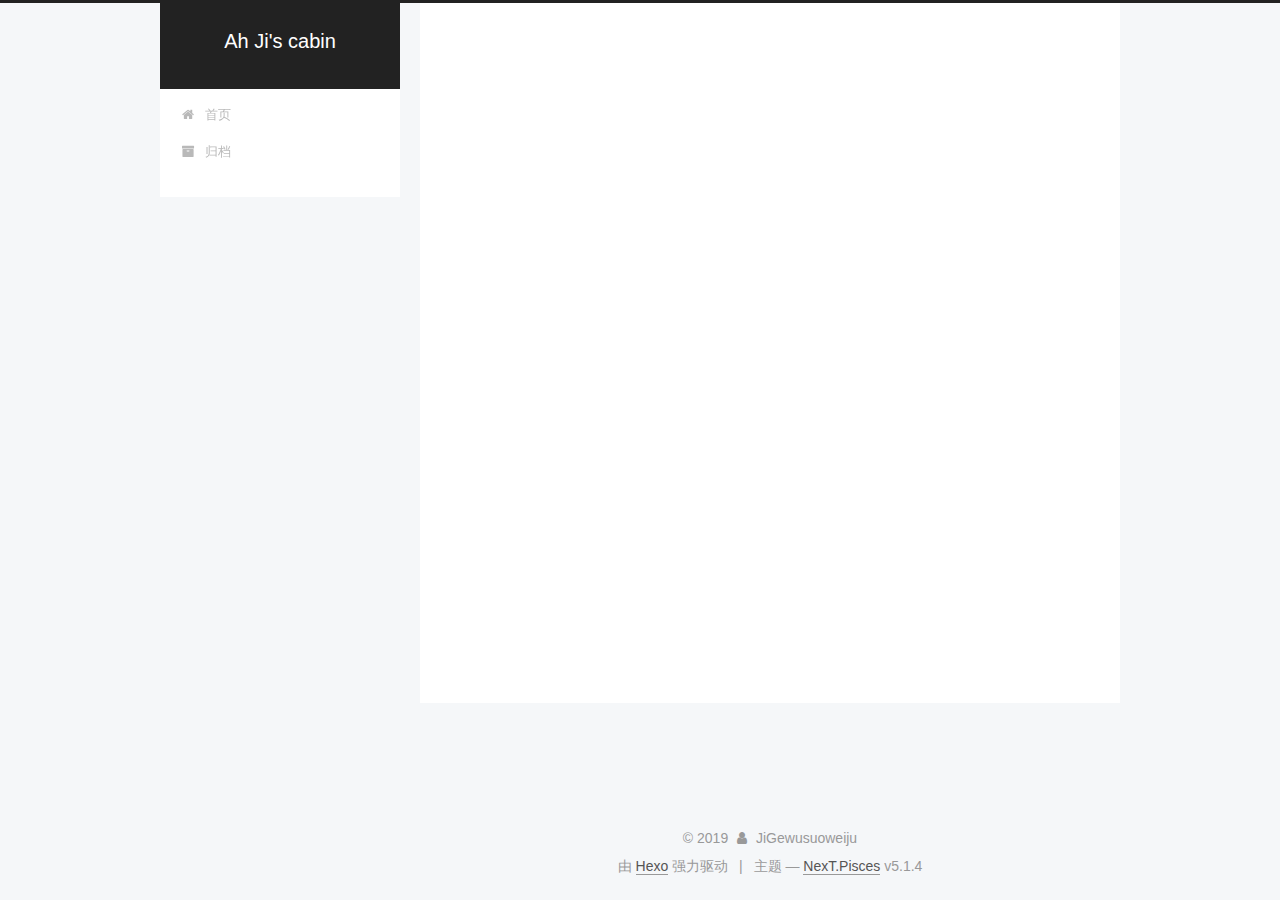
==== commit 30444b62: "Site updated: 2019-06-04 23:53:05" ====
--- a/archives/index.html
+++ b/archives/index.html
@@ -5,7 +5,7 @@
   
 
 
-<html class="theme-next mist use-motion" lang="zh-Hans">
+<html class="theme-next pisces use-motion" lang="zh-Hans">
 <head><meta name="generator" content="Hexo 3.8.0">
   <meta charset="UTF-8">
 <meta http-equiv="X-UA-Compatible" content="IE=edge">
@@ -79,13 +79,16 @@
 
 
 
+<meta name="description" content="���̫�̲��Ȳ�ˮ��">
 <meta property="og:type" content="website">
 <meta property="og:title" content="Ah Ji&#39;s cabin">
 <meta property="og:url" content="https://jigewusuoweiju.github.io/archives/index.html">
 <meta property="og:site_name" content="Ah Ji&#39;s cabin">
+<meta property="og:description" content="���̫�̲��Ȳ�ˮ��">
 <meta property="og:locale" content="zh-Hans">
 <meta name="twitter:card" content="summary">
 <meta name="twitter:title" content="Ah Ji&#39;s cabin">
+<meta name="twitter:description" content="���̫�̲��Ȳ�ˮ��">
 
 
 
@@ -93,7 +96,7 @@
   var NexT = window.NexT || {};
   var CONFIG = {
     root: '/',
-    scheme: 'Mist',
+    scheme: 'Pisces',
     version: '5.1.4',
     sidebar: {"position":"left","display":"post","offset":12,"b2t":false,"scrollpercent":false,"onmobile":false},
     fancybox: true,
@@ -313,7 +316,7 @@
           <div class="site-author motion-element" itemprop="author" itemscope itemtype="http://schema.org/Person">
             
               <p class="site-author-name" itemprop="name">JiGewusuoweiju</p>
-              <p class="site-description motion-element" itemprop="description"></p>
+              <p class="site-description motion-element" itemprop="description">���̫�̲��Ȳ�ˮ��</p>
           </div>
 
           <nav class="site-state motion-element">
@@ -382,7 +385,7 @@
 
 
 
-  <div class="theme-info">主题 &mdash; <a class="theme-link" target="_blank" href="https://github.com/iissnan/hexo-theme-next">NexT.Mist</a> v5.1.4</div>
+  <div class="theme-info">主题 &mdash; <a class="theme-link" target="_blank" href="https://github.com/iissnan/hexo-theme-next">NexT.Pisces</a> v5.1.4</div>
 
 
 
@@ -482,6 +485,13 @@
   
   
 
+
+  <script type="text/javascript" src="/js/src/affix.js?v=5.1.4"></script>
+
+  <script type="text/javascript" src="/js/src/schemes/pisces.js?v=5.1.4"></script>
+
+
+
   
 
   
--- a/css/main.css
+++ b/css/main.css
@@ -189,7 +189,7 @@
   font-size: 14px;
   line-height: 2;
   color: #555;
-  background: #fff;
+  background: #f5f7f9;
 }
 @media (max-width: 767px) {
   body {
@@ -226,51 +226,51 @@
   margin: 20px 0 15px;
 }
 h1 {
-  font-size: 24px;
+  font-size: 22px;
 }
 @media (max-width: 767px) {
   h1 {
-    font-size: 20px;
+    font-size: 18px;
   }
 }
 h2 {
-  font-size: 22px;
+  font-size: 20px;
 }
 @media (max-width: 767px) {
   h2 {
-    font-size: 18px;
+    font-size: 16px;
   }
 }
 h3 {
-  font-size: 20px;
+  font-size: 18px;
 }
 @media (max-width: 767px) {
   h3 {
-    font-size: 16px;
+    font-size: 14px;
   }
 }
 h4 {
-  font-size: 18px;
+  font-size: 16px;
 }
 @media (max-width: 767px) {
   h4 {
-    font-size: 14px;
+    font-size: 12px;
   }
 }
 h5 {
-  font-size: 16px;
+  font-size: 14px;
 }
 @media (max-width: 767px) {
   h5 {
-    font-size: 12px;
+    font-size: 10px;
   }
 }
 h6 {
-  font-size: 14px;
+  font-size: 12px;
 }
 @media (max-width: 767px) {
   h6 {
-    font-size: 10px;
+    font-size: 8px;
   }
 }
 p {
@@ -653,8 +653,8 @@
 @media (min-width: 992px) {
   .full-image.full-image.full-image.full-image {
     max-width: none;
-    width: 110%;
-    margin: 25px -5%;
+    width: 118%;
+    margin: 0 -9%;
   }
 }
 .blockquote-center,
@@ -941,10 +941,10 @@
   padding: 0 20px;
   font-size: 14px;
   color: #555;
-  background: transparent;
-  border: 2px solid #222;
+  background: #fff;
+  border: 2px solid #555;
   text-decoration: none;
-  border-radius: 0;
+  border-radius: 2px;
   transition-property: background-color;
   transition-duration: 0.2s;
   transition-timing-function: ease-in-out;
@@ -953,8 +953,8 @@
 }
 .btn:hover {
   border-color: #222;
-  color: #222;
-  background: #fff;
+  color: #fff;
+  background: #222;
 }
 .btn +.btn {
   margin: 0 0 8px 8px;
@@ -1066,7 +1066,7 @@
   width: 24px;
   background: #222;
   font-size: 12px;
-  opacity: 1;
+  opacity: 0.6;
   color: #fff;
   cursor: pointer;
   text-align: center;
@@ -1087,7 +1087,7 @@
   }
 }
 .back-to-top.back-to-top-on {
-  bottom: 19px;
+  bottom: 30px;
 }
 .header {
   background: transparent;
@@ -1101,7 +1101,7 @@
 }
 .site-meta {
   margin: 0;
-  text-align: left;
+  text-align: center;
 }
 @media (max-width: 767px) {
   .site-meta {
@@ -1112,12 +1112,12 @@
   position: relative;
   display: inline-block;
   padding: 0 40px;
-  color: #222;
+  color: #fff;
   background: #222;
   border-bottom: none;
 }
 .brand:hover {
-  color: #222;
+  color: #fff;
 }
 .logo {
   display: inline-block;
@@ -1136,7 +1136,7 @@
 .site-subtitle {
   margin-top: 10px;
   font-size: 13px;
-  color: #999;
+  color: #ddd;
 }
 .use-motion .brand {
   opacity: 0;
@@ -1209,7 +1209,8 @@
   transition-timing-function: ease-in-out;
   transition-delay: 0s;
 }
-.menu .menu-item a:hover {
+.menu .menu-item a:hover,
+.menu-item-active a {
   border-bottom-color: #222;
 }
 .menu .menu-item .fa {
@@ -1348,7 +1349,7 @@
 .posts-collapse {
   position: relative;
   z-index: 1010;
-  margin-left: 0;
+  margin-left: 55px;
 }
 .posts-collapse::after {
   content: " ";
@@ -1738,20 +1739,20 @@
   display: block;
   margin: 0 auto;
   padding: 2px;
-  max-width: 96px;
+  max-width: 120px;
   height: auto;
-  border: 2px solid #333;
+  border: 1px solid #eee;
 }
 .site-author-name {
-  margin: 5px 0 0;
+  margin: 0;
   text-align: center;
-  color: #f5f5f5;
-  font-weight: normal;
+  color: #222;
+  font-weight: 600;
 }
 .site-description {
-  margin-top: 5px;
+  margin-top: 0;
   text-align: center;
-  font-size: 14px;
+  font-size: 13px;
   color: #999;
 }
 .site-state {
@@ -1763,7 +1764,7 @@
 .site-state-item {
   display: inline-block;
   padding: 0 15px;
-  border-left: 1px solid #333;
+  border-left: 1px solid #eee;
 }
 .site-state-item:first-child {
   border-left: none;
@@ -1776,11 +1777,11 @@
   text-align: center;
   color: inherit;
   font-weight: 600;
-  font-size: 18px;
+  font-size: 16px;
 }
 .site-state-item-name {
   font-size: 13px;
-  color: inherit;
+  color: #999;
 }
 .feed-link {
   margin-top: 20px;
@@ -1822,7 +1823,7 @@
   width: 4px;
   height: 4px;
   border-radius: 50%;
-  background: #3bc9cc;
+  background: #385ca2;
 }
 .links-of-blogroll {
   font-size: 13px;
@@ -1860,7 +1861,7 @@
   color: #555;
 }
 .sidebar-nav li:hover {
-  color: #f5f5f5;
+  color: #fc6423;
 }
 .page-post-detail .sidebar-nav-toc {
   padding: 0 5px;
@@ -1869,11 +1870,11 @@
   margin-left: 10px;
 }
 .sidebar-nav .sidebar-nav-active {
-  color: #87daff;
-  border-bottom-color: #87daff;
+  color: #fc6423;
+  border-bottom-color: #fc6423;
 }
 .sidebar-nav .sidebar-nav-active:hover {
-  color: #87daff;
+  color: #fc6423;
 }
 .sidebar-panel {
   display: none;
@@ -1906,12 +1907,12 @@
   transition-timing-function: ease-in-out;
   transition-delay: 0s;
   transition-property: all;
-  color: #999;
-  border-bottom-color: #555;
+  color: #666;
+  border-bottom-color: #ccc;
 }
 .post-toc ol a:hover {
-  color: #ccc;
-  border-bottom-color: #ccc;
+  color: #000;
+  border-bottom-color: #000;
 }
 .post-toc .nav-item {
   overflow: hidden;
@@ -1933,14 +1934,14 @@
   display: block;
 }
 .post-toc .nav .active > a {
-  color: #87daff;
-  border-bottom-color: #87daff;
+  color: #fc6423;
+  border-bottom-color: #fc6423;
 }
 .post-toc .nav .active-current > a {
-  color: #87daff;
+  color: #fc6423;
 }
 .post-toc .nav .active-current > a:hover {
-  color: #87daff;
+  color: #fc6423;
 }
 .footer {
   font-size: 14px;
@@ -2345,6 +2346,16 @@
   transform: translate(-50%, -50%);
   color: #ccc;
 }
+@media (min-width: 768px) and (max-width: 991px) {
+  .busuanzi-count {
+    width: auto;
+  }
+}
+@media (max-width: 767px) {
+  .busuanzi-count {
+    width: auto;
+  }
+}
 .site-uv,
 .site-pv,
 .page-pv {
@@ -2580,327 +2591,403 @@
   }
 }
 .page-post-detail .sidebar-toggle-line {
-  background: #87daff;
+  background: #fc6423;
 }
 .page-post-detail .comments {
   overflow: hidden;
 }
-h1,
-h2,
-h3,
-h4,
-h5,
-h6 {
-  margin: 20px 0 10px;
-}
-p {
-  margin: 0 0 25px 0;
-}
-a {
-  border-bottom-color: #ccc;
-}
-hr {
-  margin: 20px 0;
-  height: 2px;
-}
-.main-inner {
-  margin-top: 80px;
-}
 .header {
-  background: #f5f5f5;
+  position: relative;
+  margin: 0 auto;
+  width: 960px;
+}
+@media (min-width: 768px) and (max-width: 991px) {
+  .header {
+    width: auto;
+  }
+}
+@media (max-width: 767px) {
+  .header {
+    width: auto;
+  }
 }
 .header-inner {
-  padding: 25px 0 20px;
-}
-.header-inner:before,
-.header-inner:after {
+  position: absolute;
+  top: 0;
+  overflow: hidden;
+  padding: 0;
+  width: 240px;
+  background: #fff;
+  box-shadow: initial;
+  border-radius: initial;
+}
+@media (min-width: 1600px) {
+  .container .header-inner {
+    width: 240px;
+  }
+}
+@media (min-width: 768px) and (max-width: 991px) {
+  .header-inner {
+    position: relative;
+    width: auto;
+    border-radius: initial;
+  }
+}
+@media (max-width: 767px) {
+  .header-inner {
+    position: relative;
+    width: auto;
+    border-radius: initial;
+  }
+}
+.main:before,
+.main:after {
   content: " ";
   display: table;
 }
-.header-inner:after {
+.main:after {
   clear: both;
 }
-@media (max-width: 767px) {
-  .header-inner {
+@media (min-width: 768px) and (max-width: 991px) {
+  .main {
+    padding-bottom: 100px;
+  }
+}
+@media (max-width: 767px) {
+  .main {
+    padding-bottom: 100px;
+  }
+}
+.container .main-inner {
+  width: 960px;
+}
+@media (min-width: 768px) and (max-width: 991px) {
+  .container .main-inner {
     width: auto;
-    margin-bottom: 50px;
-    padding: 10px;
-  }
+  }
+}
+@media (max-width: 767px) {
+  .container .main-inner {
+    width: auto;
+  }
+}
+.content-wrap {
+  float: right;
+  box-sizing: border-box;
+  padding: 40px;
+  width: 700px;
+  background: #fff;
+  min-height: 700px;
+  box-shadow: initial;
+  border-radius: initial;
+}
+@media (min-width: 768px) and (max-width: 991px) {
+  .content-wrap {
+    width: 100%;
+    padding: 20px;
+    border-radius: initial;
+  }
+}
+@media (max-width: 767px) {
+  .content-wrap {
+    width: 100%;
+    padding: 20px;
+    min-height: auto;
+    border-radius: initial;
+  }
+}
+.sidebar {
+  position: static;
+  float: left;
+  margin-top: 300px;
+  width: 240px;
+  background: #f5f7f9;
+  box-shadow: none;
+}
+@media (min-width: 768px) and (max-width: 991px) {
+  .sidebar {
+    display: none;
+  }
+}
+@media (max-width: 767px) {
+  .sidebar {
+    display: none;
+  }
+}
+.sidebar-toggle {
+  display: none;
+}
+.footer-inner {
+  width: 960px;
+  padding-left: 260px;
+}
+@media (min-width: 768px) and (max-width: 991px) {
+  .footer-inner {
+    width: auto;
+    padding-left: 0 !important;
+    padding-right: 0 !important;
+  }
+}
+@media (max-width: 767px) {
+  .footer-inner {
+    width: auto;
+    padding-left: 0 !important;
+    padding-right: 0 !important;
+  }
+}
+.sidebar-position-right .header-inner {
+  right: 0;
+}
+.sidebar-position-right .content-wrap {
+  float: left;
+}
+.sidebar-position-right .sidebar {
+  float: right;
+}
+.sidebar-position-right .footer-inner {
+  padding-left: 0;
+  padding-right: 260px;
+}
+.site-brand-wrapper {
+  position: relative;
 }
 .site-meta {
-  float: left;
-  margin-left: -20px;
-  line-height: normal;
-}
-@media (max-width: 767px) {
+  padding: 20px 0;
+  color: #fff;
+  background: #222;
+}
+@media (min-width: 768px) and (max-width: 991px) {
   .site-meta {
-    margin-left: 10px;
-  }
-}
-.site-meta .brand {
-  padding: 2px 1px;
+    box-shadow: 0 0 16px rgba(0,0,0,0.5);
+  }
+}
+@media (max-width: 767px) {
+  .site-meta {
+    box-shadow: 0 0 16px rgba(0,0,0,0.5);
+  }
+}
+.brand {
+  padding: 0;
   background: none;
 }
-@media (max-width: 767px) {
-  .site-meta .brand {
-    display: block;
-  }
-}
-.site-meta .logo {
-  display: none;
-}
-.site-meta .site-title {
-  font-size: 22px;
-  font-weight: bolder;
-}
-@media (max-width: 767px) {
-  .site-meta .site-title {
-    line-height: 34px;
-  }
-}
-.logo-line-before,
-.logo-line-after {
-  display: block;
-  overflow: hidden;
-  margin: 0 auto;
-  width: 75%;
-}
-@media (max-width: 767px) {
-  .logo-line-before,
-  .logo-line-after {
-    display: none;
-  }
-}
-.logo-line-before i,
-.logo-line-after i {
-  position: relative;
-  display: block;
-  height: 2px;
-  background: #222;
-}
-@media (max-width: 767px) {
-  .logo-line-before i,
-  .logo-line-after i {
-    height: 3px;
-  }
-}
-.use-motion .logo-line-before i {
-  left: -100%;
-}
-.use-motion .logo-line-after i {
-  right: -100%;
+.brand:hover {
+  color: #fff;
 }
 .site-subtitle {
-  display: none;
-}
-.site-nav-toggle {
-  position: static;
-  float: right;
-}
-.menu {
-  float: right;
-  margin: 8px 0 0 0;
-}
-@media (max-width: 767px) {
-  .menu {
-    margin: 20px 0 0 0;
-    padding: 0;
-  }
-}
-.menu br {
-  display: none;
-}
-.menu .menu-item {
-  margin: 0;
-}
-@media (max-width: 767px) {
-  .menu .menu-item {
-    display: block;
-  }
-}
-.menu .menu-item a {
-  padding: 0 10px;
-  background: none;
-  border: none;
-  border-radius: 2px;
-  transition-property: background;
-}
-@media (max-width: 767px) {
-  .menu .menu-item a {
-    text-align: left;
-  }
-}
-.menu .menu-item a:hover {
-  background: #e1e1e1;
-}
-.menu a::before {
-  display: none;
-}
-@media (max-width: 767px) {
-  .menu a::before {
-    display: block;
-  }
-}
-@media (max-width: 767px) {
-  .menu {
-    float: none;
-  }
+  margin: 10px 10px 0;
+  font-weight: initial;
 }
 .site-search form {
   display: none;
 }
-.posts-expand {
-  padding-top: 0;
-}
-.posts-expand .post-title,
-.posts-expand .post-meta {
+.site-nav {
+  border-top: none;
+}
+@media (min-width: 768px) and (max-width: 991px) {
+  .site-nav {
+    display: none !important;
+  }
+}
+@media (min-width: 768px) and (max-width: 991px) {
+  .site-nav-on {
+    display: block !important;
+  }
+}
+.menu .menu-item {
+  display: block;
+  margin: 0;
+}
+.menu .menu-item a {
+  position: relative;
+  box-sizing: border-box;
+  padding: 5px 20px;
   text-align: left;
-}
-@media (max-width: 767px) {
-  .posts-expand .post-title,
-  .posts-expand .post-meta {
-    text-align: center;
-  }
-}
-.posts-expand .post-eof {
+  line-height: inherit;
+  transition-property: background-color;
+  transition-duration: 0.2s;
+  transition-timing-function: ease-in-out;
+  transition-delay: 0s;
+}
+.menu .menu-item a:hover,
+.menu-item-active a {
+  background: #f9f9f9;
+  border-bottom-color: #fff;
+}
+.menu .menu-item br {
   display: none;
 }
-.posts-expand .post {
-  margin-top: 120px;
-}
-.posts-expand .post:first-child {
+.menu-item-active a:after {
+  content: " ";
+  position: absolute;
+  top: 50%;
+  margin-top: -3px;
+  right: 15px;
+  width: 6px;
+  height: 6px;
+  border-radius: 50%;
+  background-color: #bbb;
+}
+.btn-bar {
+  background-color: #fff;
+}
+.site-nav-toggle {
+  left: 20px;
+  top: 50%;
+  -webkit-transform: translateY(-50%);
+  -webkit-transform: translateY(-50%);
+  -moz-transform: translateY(-50%);
+  -ms-transform: translateY(-50%);
+  -o-transform: translateY(-50%);
+  transform: translateY(-50%);
+}
+@media (min-width: 768px) and (max-width: 991px) {
+  .site-nav-toggle {
+    display: block;
+  }
+}
+.use-motion .sidebar .motion-element {
+  opacity: 1;
+}
+.sidebar {
+  margin-left: -100%;
+  right: auto;
+  bottom: auto;
+  -webkit-transform: none;
+}
+.sidebar-inner {
+  box-sizing: border-box;
+  width: 240px;
+  color: #555;
+  background: #fff;
+  box-shadow: initial;
+  border-radius: initial;
+  opacity: 0;
+}
+.sidebar-inner.affix {
+  position: fixed;
+  top: 12px;
+}
+.sidebar-inner.affix-bottom {
+  position: absolute;
+}
+.site-overview {
+  text-align: left;
+}
+.site-author:before,
+.site-author:after {
+  content: " ";
+  display: table;
+}
+.site-author:after {
+  clear: both;
+}
+.sidebar a {
+  color: #555;
+}
+.sidebar a:hover {
+  color: #222;
+}
+.site-state-item {
+  padding: 0 10px;
+}
+.links-of-author-item a:before {
+  display: none;
+}
+.links-of-author-item a {
+  border-bottom: none;
+  text-decoration: underline;
+}
+.feed-link {
+  border-top: 1px dotted #ccc;
+  border-bottom: 1px dotted #ccc;
+  text-align: center;
+}
+.feed-link a {
+  display: block;
+  color: #fc6423;
+  border: none;
+}
+.feed-link a:hover {
+  background: none;
+  color: #e34603;
+}
+.feed-link a:hover i {
+  color: #e34603;
+}
+.links-of-author {
+  display: flex;
+  flex-wrap: wrap;
+  justify-content: center;
+}
+.links-of-author-item {
+  margin: 5px 0 0;
+  width: 50%;
+}
+.links-of-author-item a {
+  max-width: 216px;
+  box-sizing: border-box;
+  display: inline-block;
+  margin-right: 0;
+  margin-bottom: 0;
+  padding: 0 5px;
+  overflow: hidden;
+  white-space: nowrap;
+  text-overflow: ellipsis;
+}
+.links-of-author-item a {
+  display: block;
+  text-decoration: none;
+}
+.links-of-author-item a:hover {
+  border-radius: 4px;
+  background: #eee;
+}
+.links-of-author-item .fa {
+  margin-right: 2px;
+  font-size: 16px;
+}
+.links-of-author-item .fa-globe {
+  font-size: 15px;
+}
+.links-of-blogroll {
+  text-align: center;
+  margin-top: 20px;
+  padding: 3px 0 0;
+  border-top: 1px dotted #ccc;
+}
+.links-of-blogroll-title {
   margin-top: 0;
 }
-.posts-expand .post-meta {
-  margin-top: 5px;
-  margin-bottom: 20px;
-}
-.posts-expand .post-title {
-  position: relative;
-  font-size: 26px;
-  font-weight: 400;
-}
-@media (max-width: 767px) {
-  .posts-expand .post-title {
-    font-size: 22px;
-  }
-}
-@media (min-width: 1600px) {
-  .posts-expand .post-title {
-    font-size: 26px;
-  }
-}
-.posts-expand .post-title:hover:before {
-  background: #222;
-}
-@media (max-width: 767px) {
-  .posts-expand .post-body {
-    font-size: 12px;
-  }
-}
-.posts-expand .post-body img {
-  margin: 0;
-}
-.posts-expand .post-tags {
-  text-align: left;
-}
-.posts-expand .post-tags a {
-  padding: 1px 5px;
-  background: #f5f5f5;
-  border-bottom: none;
-}
-.posts-expand .post-tags a:hover {
-  background: #ccc;
-}
-.posts-expand .post-nav {
-  margin-top: 40px;
-}
-.post-button {
-  margin-top: 20px;
-  text-align: left;
-}
-.post-button a {
+.links-of-blogroll-item {
   padding: 0;
-  font-size: 14px;
-  background: none;
-  border: none;
-  border-bottom: 2px solid #666;
-  transition-property: border;
-}
-@media (max-width: 767px) {
-  .post-button a {
-    font-size: 12px;
-  }
-}
-@media (min-width: 1600px) {
-  .post-button a {
-    font-size: 16px;
-  }
-}
-.post-button a:hover {
-  border-bottom-color: #222;
+}
+.links-of-blogroll-inline:before,
+.links-of-blogroll-inline:after {
+  content: " ";
+  display: table;
+}
+.links-of-blogroll-inline:after {
+  clear: both;
 }
 .links-of-blogroll-inline .links-of-blogroll-item {
-  display: inline-block;
-}
-.btn {
-  padding: 0 10px;
-  border-width: 2px;
-  border-radius: 0;
-}
-.headband {
-  display: none;
-}
-.site-search {
-  position: relative;
-  float: right;
-  margin-top: 5px;
-  padding-top: 3px;
-}
-@media (max-width: 767px) {
-  .site-search {
-    float: none;
-    padding: 0 10px;
-  }
-}
-@media (max-width: 767px) {
-  .container .main-inner {
-    width: auto;
-  }
-}
-.page-post-detail .post-title,
-.page-post-detail .post-meta {
-  text-align: center;
-}
-.page-post-detail .post-title:before {
-  display: none;
-}
-.page-post-detail .post-meta {
-  margin-bottom: 60px;
-}
-.pagination {
-  margin: 120px 0 0;
-  text-align: left;
-}
-@media (max-width: 767px) {
-  .pagination {
-    margin: 80px 10px 0;
-    text-align: center;
-  }
-}
-.footer {
-  margin-top: 80px;
-  padding: 10px 0;
-  background: #f5f5f5;
-  color: #666;
-}
-.footer-inner {
-  margin: 0 auto;
-  text-align: left;
-}
-@media (max-width: 767px) {
-  .footer-inner {
-    width: auto;
-    text-align: center;
-  }
-}
+  margin: 5px 0 0;
+  width: 50%;
+  display: inline-block;
+  width: unset;
+}
+.links-of-blogroll-inline .links-of-blogroll-item a {
+  max-width: 216px;
+  box-sizing: border-box;
+  display: inline-block;
+  margin-right: 0;
+  margin-bottom: 0;
+  padding: 0 5px;
+  overflow: hidden;
+  white-space: nowrap;
+  text-overflow: ellipsis;
+}
+@media (max-width: 767px) {
+  .post-body {
+    text-align: justify;
+  }
+}
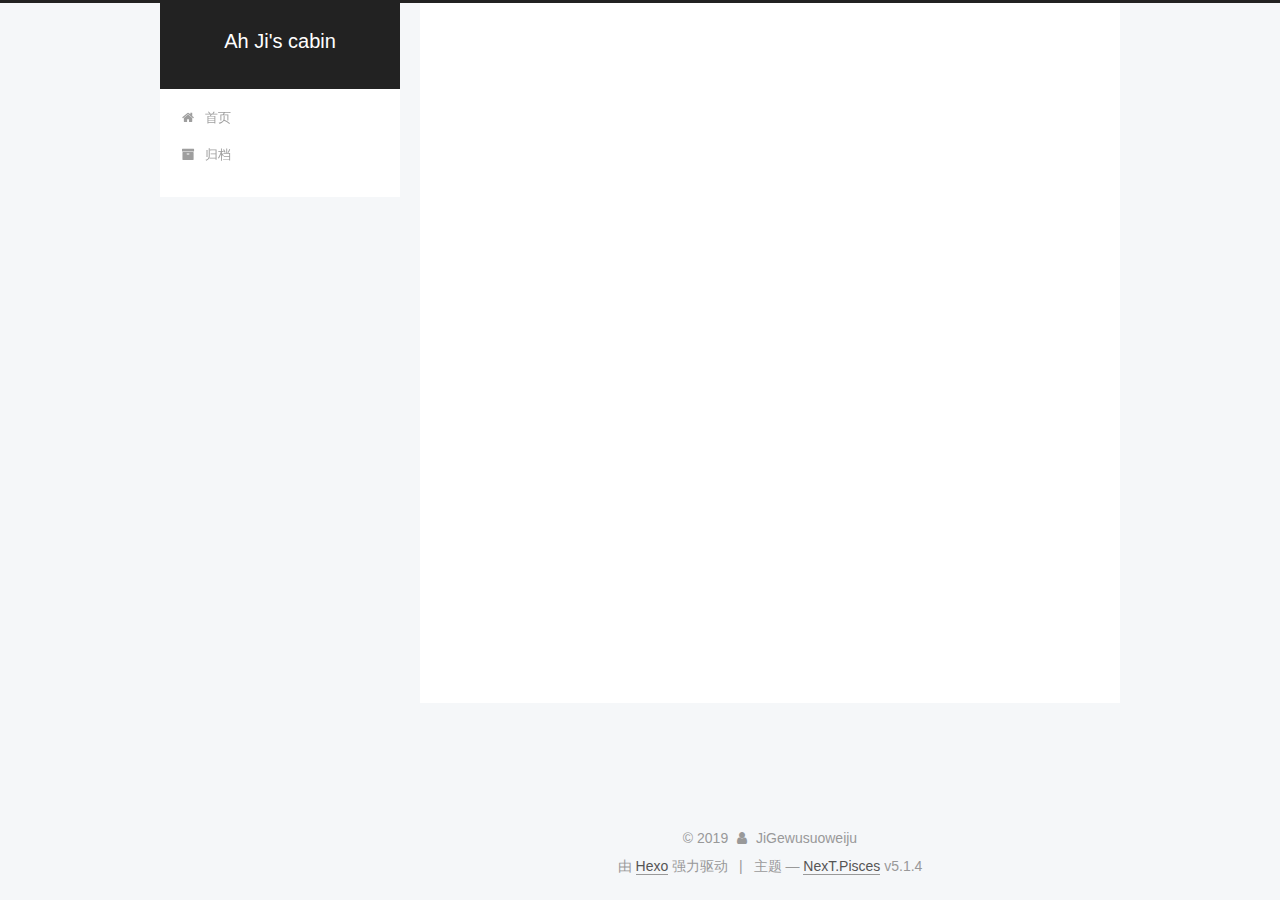
==== commit 625ee574: "Site updated: 2019-06-05 10:36:36" ====
--- a/archives/index.html
+++ b/archives/index.html
@@ -79,16 +79,16 @@
 
 
 
-<meta name="description" content="���̫�̲��Ȳ�ˮ��">
+<meta name="description" content="Never knows tomorrow">
 <meta property="og:type" content="website">
 <meta property="og:title" content="Ah Ji&#39;s cabin">
 <meta property="og:url" content="https://jigewusuoweiju.github.io/archives/index.html">
 <meta property="og:site_name" content="Ah Ji&#39;s cabin">
-<meta property="og:description" content="���̫�̲��Ȳ�ˮ��">
+<meta property="og:description" content="Never knows tomorrow">
 <meta property="og:locale" content="zh-Hans">
 <meta name="twitter:card" content="summary">
 <meta name="twitter:title" content="Ah Ji&#39;s cabin">
-<meta name="twitter:description" content="���̫�̲��Ȳ�ˮ��">
+<meta name="twitter:description" content="Never knows tomorrow">
 
 
 
@@ -230,7 +230,7 @@
         
           
         
-        嗯..! 目前共计 1 篇日志。 继续努力。
+        嗯..! 目前共计 2 篇日志。 继续努力。
       </span>
 
       
@@ -244,6 +244,41 @@
           <div class="collection-title">
             <h1 class="archive-year" id="archive-year-2019">2019</h1>
           </div>
+        
+        
+
+        
+
+  <article class="post post-type-normal" itemscope itemtype="http://schema.org/Article">
+    <header class="post-header">
+
+      <h2 class="post-title">
+        
+            <a class="post-title-link" href="/2019/06/05/layout-test/" itemprop="url">
+              
+                <span itemprop="name">[layout]]test</span>
+              
+            </a>
+        
+      </h2>
+
+      <div class="post-meta">
+        <time class="post-time" itemprop="dateCreated" datetime="2019-06-05T10:20:35+08:00" content="2019-06-05">
+          06-05
+        </time>
+      </div>
+
+    </header>
+  </article>
+
+
+
+      
+
+        
+        
+        
+
         
         
 
@@ -316,7 +351,7 @@
           <div class="site-author motion-element" itemprop="author" itemscope itemtype="http://schema.org/Person">
             
               <p class="site-author-name" itemprop="name">JiGewusuoweiju</p>
-              <p class="site-description motion-element" itemprop="description">���̫�̲��Ȳ�ˮ��</p>
+              <p class="site-description motion-element" itemprop="description">Never knows tomorrow</p>
           </div>
 
           <nav class="site-state motion-element">
@@ -326,7 +361,7 @@
               
                 <a href="/archives/">
               
-                  <span class="site-state-item-count">1</span>
+                  <span class="site-state-item-count">2</span>
                   <span class="site-state-item-name">日志</span>
                 </a>
               </div>
--- a/css/main.css
+++ b/css/main.css
@@ -1823,7 +1823,7 @@
   width: 4px;
   height: 4px;
   border-radius: 50%;
-  background: #385ca2;
+  background: #9e6a54;
 }
 .links-of-blogroll {
   font-size: 13px;
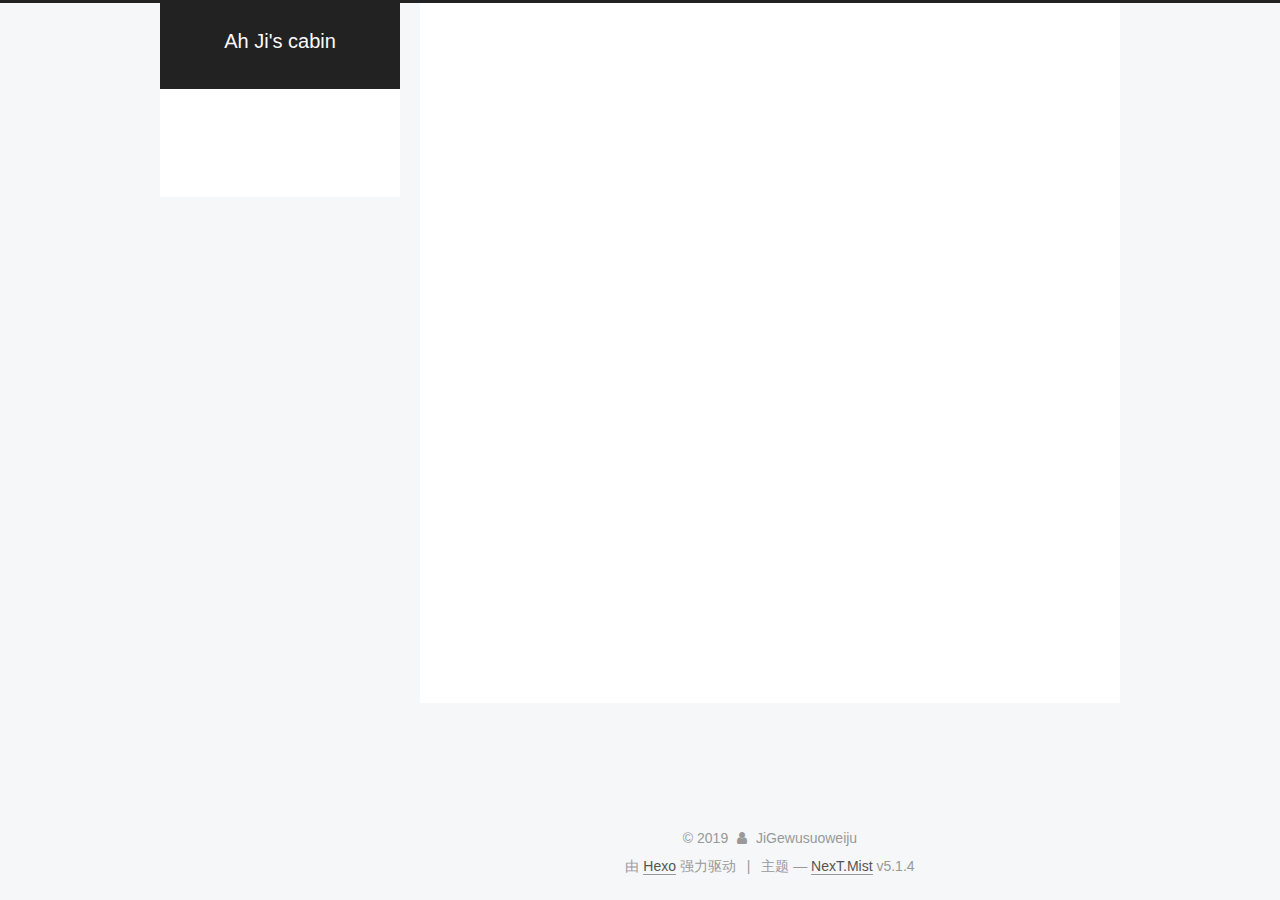
==== commit eaddd4b9: "Site updated: 2019-06-05 15:09:11" ====
--- a/archives/index.html
+++ b/archives/index.html
@@ -5,7 +5,7 @@
   
 
 
-<html class="theme-next pisces use-motion" lang="zh-Hans">
+<html class="theme-next mist use-motion" lang="zh-Hans">
 <head><meta name="generator" content="Hexo 3.8.0">
   <meta charset="UTF-8">
 <meta http-equiv="X-UA-Compatible" content="IE=edge">
@@ -96,7 +96,7 @@
   var NexT = window.NexT || {};
   var CONFIG = {
     root: '/',
-    scheme: 'Pisces',
+    scheme: 'Mist',
     version: '5.1.4',
     sidebar: {"position":"left","display":"post","offset":12,"b2t":false,"scrollpercent":false,"onmobile":false},
     fancybox: true,
@@ -230,7 +230,7 @@
         
           
         
-        嗯..! 目前共计 2 篇日志。 继续努力。
+        嗯..! 目前共计 1 篇日志。 继续努力。
       </span>
 
       
@@ -244,41 +244,6 @@
           <div class="collection-title">
             <h1 class="archive-year" id="archive-year-2019">2019</h1>
           </div>
-        
-        
-
-        
-
-  <article class="post post-type-normal" itemscope itemtype="http://schema.org/Article">
-    <header class="post-header">
-
-      <h2 class="post-title">
-        
-            <a class="post-title-link" href="/2019/06/05/layout-test/" itemprop="url">
-              
-                <span itemprop="name">[layout]]test</span>
-              
-            </a>
-        
-      </h2>
-
-      <div class="post-meta">
-        <time class="post-time" itemprop="dateCreated" datetime="2019-06-05T10:20:35+08:00" content="2019-06-05">
-          06-05
-        </time>
-      </div>
-
-    </header>
-  </article>
-
-
-
-      
-
-        
-        
-        
-
         
         
 
@@ -361,7 +326,7 @@
               
                 <a href="/archives/">
               
-                  <span class="site-state-item-count">2</span>
+                  <span class="site-state-item-count">1</span>
                   <span class="site-state-item-name">日志</span>
                 </a>
               </div>
@@ -420,7 +385,7 @@
 
 
 
-  <div class="theme-info">主题 &mdash; <a class="theme-link" target="_blank" href="https://github.com/iissnan/hexo-theme-next">NexT.Pisces</a> v5.1.4</div>
+  <div class="theme-info">主题 &mdash; <a class="theme-link" target="_blank" href="https://github.com/iissnan/hexo-theme-next">NexT.Mist</a> v5.1.4</div>
 
 
 
@@ -520,13 +485,6 @@
   
   
 
-
-  <script type="text/javascript" src="/js/src/affix.js?v=5.1.4"></script>
-
-  <script type="text/javascript" src="/js/src/schemes/pisces.js?v=5.1.4"></script>
-
-
-
   
 
   
--- a/css/main.css
+++ b/css/main.css
@@ -1823,7 +1823,7 @@
   width: 4px;
   height: 4px;
   border-radius: 50%;
-  background: #9e6a54;
+  background: #40ffc6;
 }
 .links-of-blogroll {
   font-size: 13px;
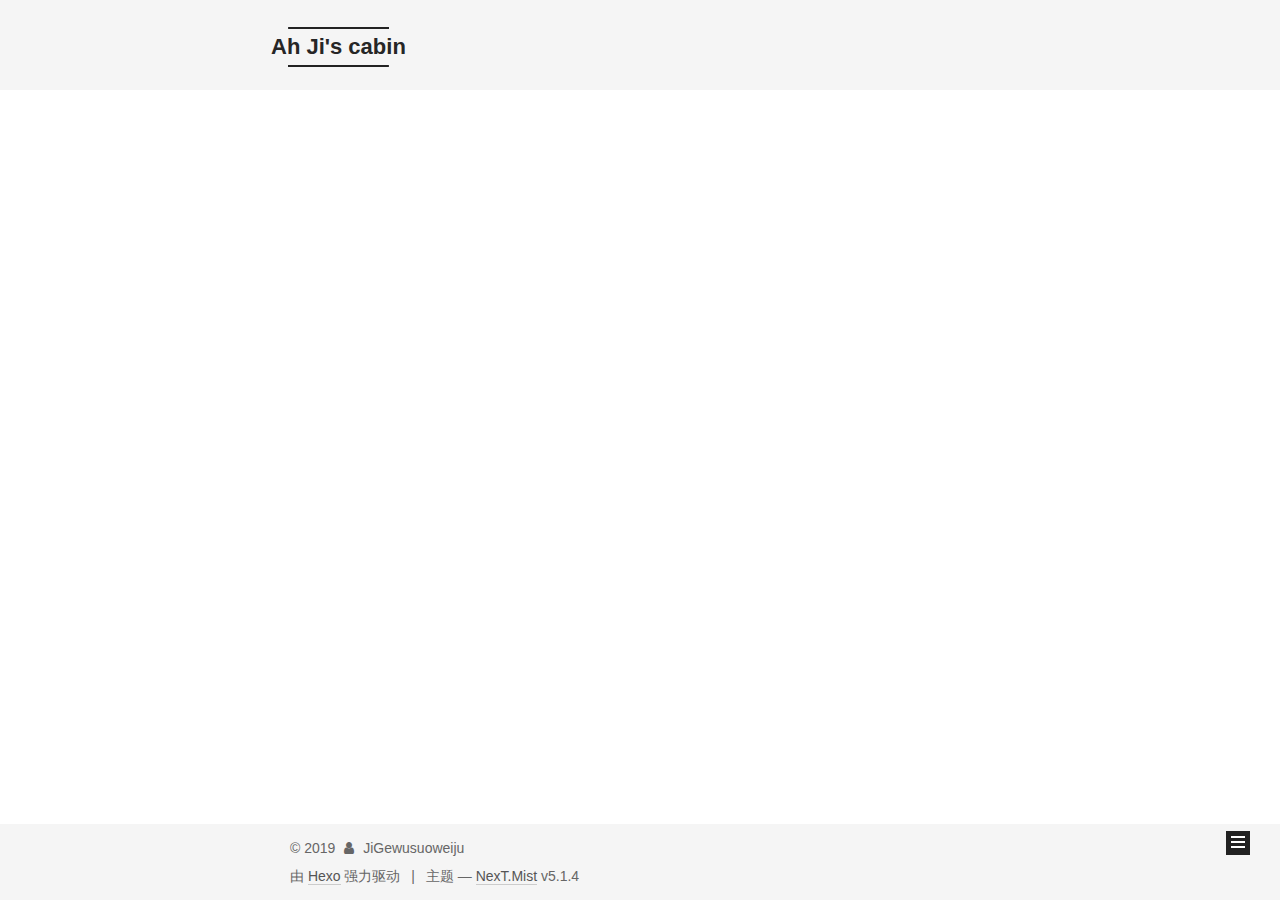
==== commit 289c42e2: "Site updated: 2019-06-05 16:05:34" ====
--- a/archives/index.html
+++ b/archives/index.html
@@ -254,17 +254,17 @@
 
       <h2 class="post-title">
         
-            <a class="post-title-link" href="/2019/06/02/hello-world/" itemprop="url">
+            <a class="post-title-link" href="/2019/06/05/one/" itemprop="url">
               
-                <span itemprop="name">Hello World</span>
+                <span itemprop="name">未命名</span>
               
             </a>
         
       </h2>
 
       <div class="post-meta">
-        <time class="post-time" itemprop="dateCreated" datetime="2019-06-02T23:31:01+08:00" content="2019-06-02">
-          06-02
+        <time class="post-time" itemprop="dateCreated" datetime="2019-06-05T15:22:16+08:00" content="2019-06-05">
+          06-05
         </time>
       </div>
 
--- a/css/main.css
+++ b/css/main.css
@@ -189,7 +189,7 @@
   font-size: 14px;
   line-height: 2;
   color: #555;
-  background: #f5f7f9;
+  background: #fff;
 }
 @media (max-width: 767px) {
   body {
@@ -226,51 +226,51 @@
   margin: 20px 0 15px;
 }
 h1 {
+  font-size: 24px;
+}
+@media (max-width: 767px) {
+  h1 {
+    font-size: 20px;
+  }
+}
+h2 {
   font-size: 22px;
 }
 @media (max-width: 767px) {
-  h1 {
+  h2 {
     font-size: 18px;
   }
 }
-h2 {
+h3 {
   font-size: 20px;
 }
 @media (max-width: 767px) {
-  h2 {
+  h3 {
     font-size: 16px;
   }
 }
-h3 {
+h4 {
   font-size: 18px;
 }
 @media (max-width: 767px) {
-  h3 {
+  h4 {
     font-size: 14px;
   }
 }
-h4 {
+h5 {
   font-size: 16px;
 }
 @media (max-width: 767px) {
-  h4 {
+  h5 {
     font-size: 12px;
   }
 }
-h5 {
+h6 {
   font-size: 14px;
 }
 @media (max-width: 767px) {
-  h5 {
+  h6 {
     font-size: 10px;
-  }
-}
-h6 {
-  font-size: 12px;
-}
-@media (max-width: 767px) {
-  h6 {
-    font-size: 8px;
   }
 }
 p {
@@ -653,8 +653,8 @@
 @media (min-width: 992px) {
   .full-image.full-image.full-image.full-image {
     max-width: none;
-    width: 118%;
-    margin: 0 -9%;
+    width: 110%;
+    margin: 25px -5%;
   }
 }
 .blockquote-center,
@@ -941,10 +941,10 @@
   padding: 0 20px;
   font-size: 14px;
   color: #555;
-  background: #fff;
-  border: 2px solid #555;
+  background: transparent;
+  border: 2px solid #222;
   text-decoration: none;
-  border-radius: 2px;
+  border-radius: 0;
   transition-property: background-color;
   transition-duration: 0.2s;
   transition-timing-function: ease-in-out;
@@ -953,8 +953,8 @@
 }
 .btn:hover {
   border-color: #222;
-  color: #fff;
-  background: #222;
+  color: #222;
+  background: #fff;
 }
 .btn +.btn {
   margin: 0 0 8px 8px;
@@ -1066,7 +1066,7 @@
   width: 24px;
   background: #222;
   font-size: 12px;
-  opacity: 0.6;
+  opacity: 1;
   color: #fff;
   cursor: pointer;
   text-align: center;
@@ -1087,7 +1087,7 @@
   }
 }
 .back-to-top.back-to-top-on {
-  bottom: 30px;
+  bottom: 19px;
 }
 .header {
   background: transparent;
@@ -1101,7 +1101,7 @@
 }
 .site-meta {
   margin: 0;
-  text-align: center;
+  text-align: left;
 }
 @media (max-width: 767px) {
   .site-meta {
@@ -1112,12 +1112,12 @@
   position: relative;
   display: inline-block;
   padding: 0 40px;
-  color: #fff;
+  color: #222;
   background: #222;
   border-bottom: none;
 }
 .brand:hover {
-  color: #fff;
+  color: #222;
 }
 .logo {
   display: inline-block;
@@ -1136,7 +1136,7 @@
 .site-subtitle {
   margin-top: 10px;
   font-size: 13px;
-  color: #ddd;
+  color: #999;
 }
 .use-motion .brand {
   opacity: 0;
@@ -1209,8 +1209,7 @@
   transition-timing-function: ease-in-out;
   transition-delay: 0s;
 }
-.menu .menu-item a:hover,
-.menu-item-active a {
+.menu .menu-item a:hover {
   border-bottom-color: #222;
 }
 .menu .menu-item .fa {
@@ -1349,7 +1348,7 @@
 .posts-collapse {
   position: relative;
   z-index: 1010;
-  margin-left: 55px;
+  margin-left: 0;
 }
 .posts-collapse::after {
   content: " ";
@@ -1739,20 +1738,20 @@
   display: block;
   margin: 0 auto;
   padding: 2px;
-  max-width: 120px;
+  max-width: 96px;
   height: auto;
-  border: 1px solid #eee;
+  border: 2px solid #333;
 }
 .site-author-name {
-  margin: 0;
+  margin: 5px 0 0;
   text-align: center;
-  color: #222;
-  font-weight: 600;
+  color: #f5f5f5;
+  font-weight: normal;
 }
 .site-description {
-  margin-top: 0;
+  margin-top: 5px;
   text-align: center;
-  font-size: 13px;
+  font-size: 14px;
   color: #999;
 }
 .site-state {
@@ -1764,7 +1763,7 @@
 .site-state-item {
   display: inline-block;
   padding: 0 15px;
-  border-left: 1px solid #eee;
+  border-left: 1px solid #333;
 }
 .site-state-item:first-child {
   border-left: none;
@@ -1777,11 +1776,11 @@
   text-align: center;
   color: inherit;
   font-weight: 600;
-  font-size: 16px;
+  font-size: 18px;
 }
 .site-state-item-name {
   font-size: 13px;
-  color: #999;
+  color: inherit;
 }
 .feed-link {
   margin-top: 20px;
@@ -1823,7 +1822,7 @@
   width: 4px;
   height: 4px;
   border-radius: 50%;
-  background: #40ffc6;
+  background: #620875;
 }
 .links-of-blogroll {
   font-size: 13px;
@@ -1861,7 +1860,7 @@
   color: #555;
 }
 .sidebar-nav li:hover {
-  color: #fc6423;
+  color: #f5f5f5;
 }
 .page-post-detail .sidebar-nav-toc {
   padding: 0 5px;
@@ -1870,11 +1869,11 @@
   margin-left: 10px;
 }
 .sidebar-nav .sidebar-nav-active {
-  color: #fc6423;
-  border-bottom-color: #fc6423;
+  color: #87daff;
+  border-bottom-color: #87daff;
 }
 .sidebar-nav .sidebar-nav-active:hover {
-  color: #fc6423;
+  color: #87daff;
 }
 .sidebar-panel {
   display: none;
@@ -1907,12 +1906,12 @@
   transition-timing-function: ease-in-out;
   transition-delay: 0s;
   transition-property: all;
-  color: #666;
+  color: #999;
+  border-bottom-color: #555;
+}
+.post-toc ol a:hover {
+  color: #ccc;
   border-bottom-color: #ccc;
-}
-.post-toc ol a:hover {
-  color: #000;
-  border-bottom-color: #000;
 }
 .post-toc .nav-item {
   overflow: hidden;
@@ -1934,14 +1933,14 @@
   display: block;
 }
 .post-toc .nav .active > a {
-  color: #fc6423;
-  border-bottom-color: #fc6423;
+  color: #87daff;
+  border-bottom-color: #87daff;
 }
 .post-toc .nav .active-current > a {
-  color: #fc6423;
+  color: #87daff;
 }
 .post-toc .nav .active-current > a:hover {
-  color: #fc6423;
+  color: #87daff;
 }
 .footer {
   font-size: 14px;
@@ -2346,16 +2345,6 @@
   transform: translate(-50%, -50%);
   color: #ccc;
 }
-@media (min-width: 768px) and (max-width: 991px) {
-  .busuanzi-count {
-    width: auto;
-  }
-}
-@media (max-width: 767px) {
-  .busuanzi-count {
-    width: auto;
-  }
-}
 .site-uv,
 .site-pv,
 .page-pv {
@@ -2591,403 +2580,327 @@
   }
 }
 .page-post-detail .sidebar-toggle-line {
-  background: #fc6423;
+  background: #87daff;
 }
 .page-post-detail .comments {
   overflow: hidden;
 }
+h1,
+h2,
+h3,
+h4,
+h5,
+h6 {
+  margin: 20px 0 10px;
+}
+p {
+  margin: 0 0 25px 0;
+}
+a {
+  border-bottom-color: #ccc;
+}
+hr {
+  margin: 20px 0;
+  height: 2px;
+}
+.main-inner {
+  margin-top: 80px;
+}
 .header {
-  position: relative;
-  margin: 0 auto;
-  width: 960px;
-}
-@media (min-width: 768px) and (max-width: 991px) {
-  .header {
-    width: auto;
-  }
-}
-@media (max-width: 767px) {
-  .header {
-    width: auto;
-  }
+  background: #f5f5f5;
 }
 .header-inner {
-  position: absolute;
-  top: 0;
-  overflow: hidden;
-  padding: 0;
-  width: 240px;
-  background: #fff;
-  box-shadow: initial;
-  border-radius: initial;
-}
-@media (min-width: 1600px) {
-  .container .header-inner {
-    width: 240px;
-  }
-}
-@media (min-width: 768px) and (max-width: 991px) {
-  .header-inner {
-    position: relative;
-    width: auto;
-    border-radius: initial;
-  }
-}
-@media (max-width: 767px) {
-  .header-inner {
-    position: relative;
-    width: auto;
-    border-radius: initial;
-  }
-}
-.main:before,
-.main:after {
+  padding: 25px 0 20px;
+}
+.header-inner:before,
+.header-inner:after {
   content: " ";
   display: table;
 }
-.main:after {
+.header-inner:after {
   clear: both;
 }
-@media (min-width: 768px) and (max-width: 991px) {
-  .main {
-    padding-bottom: 100px;
-  }
-}
-@media (max-width: 767px) {
-  .main {
-    padding-bottom: 100px;
-  }
-}
-.container .main-inner {
-  width: 960px;
-}
-@media (min-width: 768px) and (max-width: 991px) {
+@media (max-width: 767px) {
+  .header-inner {
+    width: auto;
+    margin-bottom: 50px;
+    padding: 10px;
+  }
+}
+.site-meta {
+  float: left;
+  margin-left: -20px;
+  line-height: normal;
+}
+@media (max-width: 767px) {
+  .site-meta {
+    margin-left: 10px;
+  }
+}
+.site-meta .brand {
+  padding: 2px 1px;
+  background: none;
+}
+@media (max-width: 767px) {
+  .site-meta .brand {
+    display: block;
+  }
+}
+.site-meta .logo {
+  display: none;
+}
+.site-meta .site-title {
+  font-size: 22px;
+  font-weight: bolder;
+}
+@media (max-width: 767px) {
+  .site-meta .site-title {
+    line-height: 34px;
+  }
+}
+.logo-line-before,
+.logo-line-after {
+  display: block;
+  overflow: hidden;
+  margin: 0 auto;
+  width: 75%;
+}
+@media (max-width: 767px) {
+  .logo-line-before,
+  .logo-line-after {
+    display: none;
+  }
+}
+.logo-line-before i,
+.logo-line-after i {
+  position: relative;
+  display: block;
+  height: 2px;
+  background: #222;
+}
+@media (max-width: 767px) {
+  .logo-line-before i,
+  .logo-line-after i {
+    height: 3px;
+  }
+}
+.use-motion .logo-line-before i {
+  left: -100%;
+}
+.use-motion .logo-line-after i {
+  right: -100%;
+}
+.site-subtitle {
+  display: none;
+}
+.site-nav-toggle {
+  position: static;
+  float: right;
+}
+.menu {
+  float: right;
+  margin: 8px 0 0 0;
+}
+@media (max-width: 767px) {
+  .menu {
+    margin: 20px 0 0 0;
+    padding: 0;
+  }
+}
+.menu br {
+  display: none;
+}
+.menu .menu-item {
+  margin: 0;
+}
+@media (max-width: 767px) {
+  .menu .menu-item {
+    display: block;
+  }
+}
+.menu .menu-item a {
+  padding: 0 10px;
+  background: none;
+  border: none;
+  border-radius: 2px;
+  transition-property: background;
+}
+@media (max-width: 767px) {
+  .menu .menu-item a {
+    text-align: left;
+  }
+}
+.menu .menu-item a:hover {
+  background: #e1e1e1;
+}
+.menu a::before {
+  display: none;
+}
+@media (max-width: 767px) {
+  .menu a::before {
+    display: block;
+  }
+}
+@media (max-width: 767px) {
+  .menu {
+    float: none;
+  }
+}
+.site-search form {
+  display: none;
+}
+.posts-expand {
+  padding-top: 0;
+}
+.posts-expand .post-title,
+.posts-expand .post-meta {
+  text-align: left;
+}
+@media (max-width: 767px) {
+  .posts-expand .post-title,
+  .posts-expand .post-meta {
+    text-align: center;
+  }
+}
+.posts-expand .post-eof {
+  display: none;
+}
+.posts-expand .post {
+  margin-top: 120px;
+}
+.posts-expand .post:first-child {
+  margin-top: 0;
+}
+.posts-expand .post-meta {
+  margin-top: 5px;
+  margin-bottom: 20px;
+}
+.posts-expand .post-title {
+  position: relative;
+  font-size: 26px;
+  font-weight: 400;
+}
+@media (max-width: 767px) {
+  .posts-expand .post-title {
+    font-size: 22px;
+  }
+}
+@media (min-width: 1600px) {
+  .posts-expand .post-title {
+    font-size: 26px;
+  }
+}
+.posts-expand .post-title:hover:before {
+  background: #222;
+}
+@media (max-width: 767px) {
+  .posts-expand .post-body {
+    font-size: 12px;
+  }
+}
+.posts-expand .post-body img {
+  margin: 0;
+}
+.posts-expand .post-tags {
+  text-align: left;
+}
+.posts-expand .post-tags a {
+  padding: 1px 5px;
+  background: #f5f5f5;
+  border-bottom: none;
+}
+.posts-expand .post-tags a:hover {
+  background: #ccc;
+}
+.posts-expand .post-nav {
+  margin-top: 40px;
+}
+.post-button {
+  margin-top: 20px;
+  text-align: left;
+}
+.post-button a {
+  padding: 0;
+  font-size: 14px;
+  background: none;
+  border: none;
+  border-bottom: 2px solid #666;
+  transition-property: border;
+}
+@media (max-width: 767px) {
+  .post-button a {
+    font-size: 12px;
+  }
+}
+@media (min-width: 1600px) {
+  .post-button a {
+    font-size: 16px;
+  }
+}
+.post-button a:hover {
+  border-bottom-color: #222;
+}
+.links-of-blogroll-inline .links-of-blogroll-item {
+  display: inline-block;
+}
+.btn {
+  padding: 0 10px;
+  border-width: 2px;
+  border-radius: 0;
+}
+.headband {
+  display: none;
+}
+.site-search {
+  position: relative;
+  float: right;
+  margin-top: 5px;
+  padding-top: 3px;
+}
+@media (max-width: 767px) {
+  .site-search {
+    float: none;
+    padding: 0 10px;
+  }
+}
+@media (max-width: 767px) {
   .container .main-inner {
     width: auto;
   }
 }
-@media (max-width: 767px) {
-  .container .main-inner {
-    width: auto;
-  }
-}
-.content-wrap {
-  float: right;
-  box-sizing: border-box;
-  padding: 40px;
-  width: 700px;
-  background: #fff;
-  min-height: 700px;
-  box-shadow: initial;
-  border-radius: initial;
-}
-@media (min-width: 768px) and (max-width: 991px) {
-  .content-wrap {
-    width: 100%;
-    padding: 20px;
-    border-radius: initial;
-  }
-}
-@media (max-width: 767px) {
-  .content-wrap {
-    width: 100%;
-    padding: 20px;
-    min-height: auto;
-    border-radius: initial;
-  }
-}
-.sidebar {
-  position: static;
-  float: left;
-  margin-top: 300px;
-  width: 240px;
-  background: #f5f7f9;
-  box-shadow: none;
-}
-@media (min-width: 768px) and (max-width: 991px) {
-  .sidebar {
-    display: none;
-  }
-}
-@media (max-width: 767px) {
-  .sidebar {
-    display: none;
-  }
-}
-.sidebar-toggle {
+.page-post-detail .post-title,
+.page-post-detail .post-meta {
+  text-align: center;
+}
+.page-post-detail .post-title:before {
   display: none;
 }
+.page-post-detail .post-meta {
+  margin-bottom: 60px;
+}
+.pagination {
+  margin: 120px 0 0;
+  text-align: left;
+}
+@media (max-width: 767px) {
+  .pagination {
+    margin: 80px 10px 0;
+    text-align: center;
+  }
+}
+.footer {
+  margin-top: 80px;
+  padding: 10px 0;
+  background: #f5f5f5;
+  color: #666;
+}
 .footer-inner {
-  width: 960px;
-  padding-left: 260px;
-}
-@media (min-width: 768px) and (max-width: 991px) {
+  margin: 0 auto;
+  text-align: left;
+}
+@media (max-width: 767px) {
   .footer-inner {
     width: auto;
-    padding-left: 0 !important;
-    padding-right: 0 !important;
-  }
-}
-@media (max-width: 767px) {
-  .footer-inner {
-    width: auto;
-    padding-left: 0 !important;
-    padding-right: 0 !important;
-  }
-}
-.sidebar-position-right .header-inner {
-  right: 0;
-}
-.sidebar-position-right .content-wrap {
-  float: left;
-}
-.sidebar-position-right .sidebar {
-  float: right;
-}
-.sidebar-position-right .footer-inner {
-  padding-left: 0;
-  padding-right: 260px;
-}
-.site-brand-wrapper {
-  position: relative;
-}
-.site-meta {
-  padding: 20px 0;
-  color: #fff;
-  background: #222;
-}
-@media (min-width: 768px) and (max-width: 991px) {
-  .site-meta {
-    box-shadow: 0 0 16px rgba(0,0,0,0.5);
-  }
-}
-@media (max-width: 767px) {
-  .site-meta {
-    box-shadow: 0 0 16px rgba(0,0,0,0.5);
-  }
-}
-.brand {
-  padding: 0;
-  background: none;
-}
-.brand:hover {
-  color: #fff;
-}
-.site-subtitle {
-  margin: 10px 10px 0;
-  font-weight: initial;
-}
-.site-search form {
-  display: none;
-}
-.site-nav {
-  border-top: none;
-}
-@media (min-width: 768px) and (max-width: 991px) {
-  .site-nav {
-    display: none !important;
-  }
-}
-@media (min-width: 768px) and (max-width: 991px) {
-  .site-nav-on {
-    display: block !important;
-  }
-}
-.menu .menu-item {
-  display: block;
-  margin: 0;
-}
-.menu .menu-item a {
-  position: relative;
-  box-sizing: border-box;
-  padding: 5px 20px;
-  text-align: left;
-  line-height: inherit;
-  transition-property: background-color;
-  transition-duration: 0.2s;
-  transition-timing-function: ease-in-out;
-  transition-delay: 0s;
-}
-.menu .menu-item a:hover,
-.menu-item-active a {
-  background: #f9f9f9;
-  border-bottom-color: #fff;
-}
-.menu .menu-item br {
-  display: none;
-}
-.menu-item-active a:after {
-  content: " ";
-  position: absolute;
-  top: 50%;
-  margin-top: -3px;
-  right: 15px;
-  width: 6px;
-  height: 6px;
-  border-radius: 50%;
-  background-color: #bbb;
-}
-.btn-bar {
-  background-color: #fff;
-}
-.site-nav-toggle {
-  left: 20px;
-  top: 50%;
-  -webkit-transform: translateY(-50%);
-  -webkit-transform: translateY(-50%);
-  -moz-transform: translateY(-50%);
-  -ms-transform: translateY(-50%);
-  -o-transform: translateY(-50%);
-  transform: translateY(-50%);
-}
-@media (min-width: 768px) and (max-width: 991px) {
-  .site-nav-toggle {
-    display: block;
-  }
-}
-.use-motion .sidebar .motion-element {
-  opacity: 1;
-}
-.sidebar {
-  margin-left: -100%;
-  right: auto;
-  bottom: auto;
-  -webkit-transform: none;
-}
-.sidebar-inner {
-  box-sizing: border-box;
-  width: 240px;
-  color: #555;
-  background: #fff;
-  box-shadow: initial;
-  border-radius: initial;
-  opacity: 0;
-}
-.sidebar-inner.affix {
-  position: fixed;
-  top: 12px;
-}
-.sidebar-inner.affix-bottom {
-  position: absolute;
-}
-.site-overview {
-  text-align: left;
-}
-.site-author:before,
-.site-author:after {
-  content: " ";
-  display: table;
-}
-.site-author:after {
-  clear: both;
-}
-.sidebar a {
-  color: #555;
-}
-.sidebar a:hover {
-  color: #222;
-}
-.site-state-item {
-  padding: 0 10px;
-}
-.links-of-author-item a:before {
-  display: none;
-}
-.links-of-author-item a {
-  border-bottom: none;
-  text-decoration: underline;
-}
-.feed-link {
-  border-top: 1px dotted #ccc;
-  border-bottom: 1px dotted #ccc;
-  text-align: center;
-}
-.feed-link a {
-  display: block;
-  color: #fc6423;
-  border: none;
-}
-.feed-link a:hover {
-  background: none;
-  color: #e34603;
-}
-.feed-link a:hover i {
-  color: #e34603;
-}
-.links-of-author {
-  display: flex;
-  flex-wrap: wrap;
-  justify-content: center;
-}
-.links-of-author-item {
-  margin: 5px 0 0;
-  width: 50%;
-}
-.links-of-author-item a {
-  max-width: 216px;
-  box-sizing: border-box;
-  display: inline-block;
-  margin-right: 0;
-  margin-bottom: 0;
-  padding: 0 5px;
-  overflow: hidden;
-  white-space: nowrap;
-  text-overflow: ellipsis;
-}
-.links-of-author-item a {
-  display: block;
-  text-decoration: none;
-}
-.links-of-author-item a:hover {
-  border-radius: 4px;
-  background: #eee;
-}
-.links-of-author-item .fa {
-  margin-right: 2px;
-  font-size: 16px;
-}
-.links-of-author-item .fa-globe {
-  font-size: 15px;
-}
-.links-of-blogroll {
-  text-align: center;
-  margin-top: 20px;
-  padding: 3px 0 0;
-  border-top: 1px dotted #ccc;
-}
-.links-of-blogroll-title {
-  margin-top: 0;
-}
-.links-of-blogroll-item {
-  padding: 0;
-}
-.links-of-blogroll-inline:before,
-.links-of-blogroll-inline:after {
-  content: " ";
-  display: table;
-}
-.links-of-blogroll-inline:after {
-  clear: both;
-}
-.links-of-blogroll-inline .links-of-blogroll-item {
-  margin: 5px 0 0;
-  width: 50%;
-  display: inline-block;
-  width: unset;
-}
-.links-of-blogroll-inline .links-of-blogroll-item a {
-  max-width: 216px;
-  box-sizing: border-box;
-  display: inline-block;
-  margin-right: 0;
-  margin-bottom: 0;
-  padding: 0 5px;
-  overflow: hidden;
-  white-space: nowrap;
-  text-overflow: ellipsis;
-}
-@media (max-width: 767px) {
-  .post-body {
-    text-align: justify;
-  }
-}
+    text-align: center;
+  }
+}
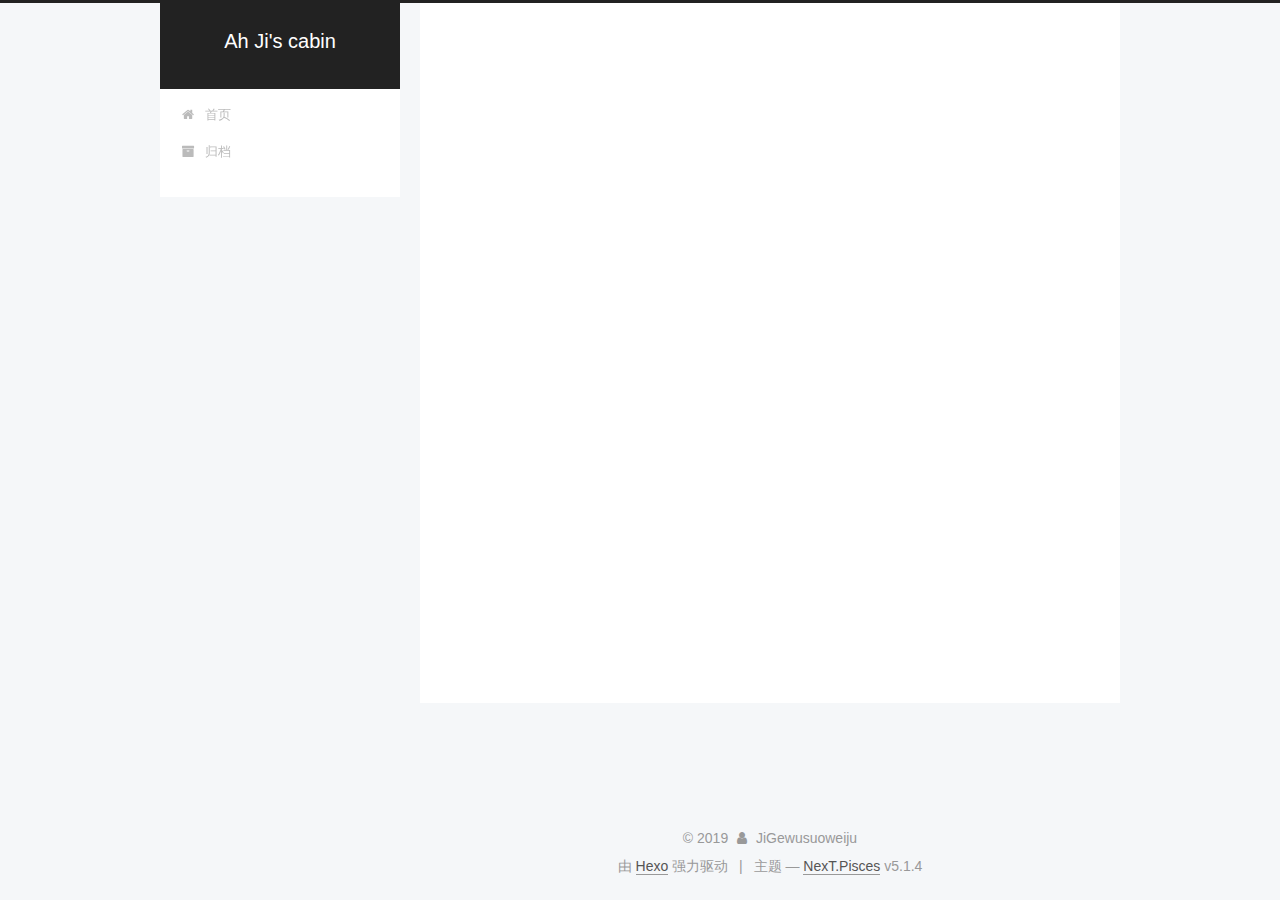
==== commit fdf0cd6c: "Site updated: 2019-06-05 16:13:13" ====
--- a/archives/index.html
+++ b/archives/index.html
@@ -5,7 +5,7 @@
   
 
 
-<html class="theme-next mist use-motion" lang="zh-Hans">
+<html class="theme-next pisces use-motion" lang="zh-Hans">
 <head><meta name="generator" content="Hexo 3.8.0">
   <meta charset="UTF-8">
 <meta http-equiv="X-UA-Compatible" content="IE=edge">
@@ -96,7 +96,7 @@
   var NexT = window.NexT || {};
   var CONFIG = {
     root: '/',
-    scheme: 'Mist',
+    scheme: 'Pisces',
     version: '5.1.4',
     sidebar: {"position":"left","display":"post","offset":12,"b2t":false,"scrollpercent":false,"onmobile":false},
     fancybox: true,
@@ -256,7 +256,7 @@
         
             <a class="post-title-link" href="/2019/06/05/one/" itemprop="url">
               
-                <span itemprop="name">未命名</span>
+                <span itemprop="name">one</span>
               
             </a>
         
@@ -385,7 +385,7 @@
 
 
 
-  <div class="theme-info">主题 &mdash; <a class="theme-link" target="_blank" href="https://github.com/iissnan/hexo-theme-next">NexT.Mist</a> v5.1.4</div>
+  <div class="theme-info">主题 &mdash; <a class="theme-link" target="_blank" href="https://github.com/iissnan/hexo-theme-next">NexT.Pisces</a> v5.1.4</div>
 
 
 
@@ -485,6 +485,13 @@
   
   
 
+
+  <script type="text/javascript" src="/js/src/affix.js?v=5.1.4"></script>
+
+  <script type="text/javascript" src="/js/src/schemes/pisces.js?v=5.1.4"></script>
+
+
+
   
 
   
--- a/css/main.css
+++ b/css/main.css
@@ -189,7 +189,7 @@
   font-size: 14px;
   line-height: 2;
   color: #555;
-  background: #fff;
+  background: #f5f7f9;
 }
 @media (max-width: 767px) {
   body {
@@ -226,51 +226,51 @@
   margin: 20px 0 15px;
 }
 h1 {
-  font-size: 24px;
+  font-size: 22px;
 }
 @media (max-width: 767px) {
   h1 {
-    font-size: 20px;
+    font-size: 18px;
   }
 }
 h2 {
-  font-size: 22px;
+  font-size: 20px;
 }
 @media (max-width: 767px) {
   h2 {
-    font-size: 18px;
+    font-size: 16px;
   }
 }
 h3 {
-  font-size: 20px;
+  font-size: 18px;
 }
 @media (max-width: 767px) {
   h3 {
-    font-size: 16px;
+    font-size: 14px;
   }
 }
 h4 {
-  font-size: 18px;
+  font-size: 16px;
 }
 @media (max-width: 767px) {
   h4 {
-    font-size: 14px;
+    font-size: 12px;
   }
 }
 h5 {
-  font-size: 16px;
+  font-size: 14px;
 }
 @media (max-width: 767px) {
   h5 {
-    font-size: 12px;
+    font-size: 10px;
   }
 }
 h6 {
-  font-size: 14px;
+  font-size: 12px;
 }
 @media (max-width: 767px) {
   h6 {
-    font-size: 10px;
+    font-size: 8px;
   }
 }
 p {
@@ -653,8 +653,8 @@
 @media (min-width: 992px) {
   .full-image.full-image.full-image.full-image {
     max-width: none;
-    width: 110%;
-    margin: 25px -5%;
+    width: 118%;
+    margin: 0 -9%;
   }
 }
 .blockquote-center,
@@ -941,10 +941,10 @@
   padding: 0 20px;
   font-size: 14px;
   color: #555;
-  background: transparent;
-  border: 2px solid #222;
+  background: #fff;
+  border: 2px solid #555;
   text-decoration: none;
-  border-radius: 0;
+  border-radius: 2px;
   transition-property: background-color;
   transition-duration: 0.2s;
   transition-timing-function: ease-in-out;
@@ -953,8 +953,8 @@
 }
 .btn:hover {
   border-color: #222;
-  color: #222;
-  background: #fff;
+  color: #fff;
+  background: #222;
 }
 .btn +.btn {
   margin: 0 0 8px 8px;
@@ -1066,7 +1066,7 @@
   width: 24px;
   background: #222;
   font-size: 12px;
-  opacity: 1;
+  opacity: 0.6;
   color: #fff;
   cursor: pointer;
   text-align: center;
@@ -1087,7 +1087,7 @@
   }
 }
 .back-to-top.back-to-top-on {
-  bottom: 19px;
+  bottom: 30px;
 }
 .header {
   background: transparent;
@@ -1101,7 +1101,7 @@
 }
 .site-meta {
   margin: 0;
-  text-align: left;
+  text-align: center;
 }
 @media (max-width: 767px) {
   .site-meta {
@@ -1112,12 +1112,12 @@
   position: relative;
   display: inline-block;
   padding: 0 40px;
-  color: #222;
+  color: #fff;
   background: #222;
   border-bottom: none;
 }
 .brand:hover {
-  color: #222;
+  color: #fff;
 }
 .logo {
   display: inline-block;
@@ -1136,7 +1136,7 @@
 .site-subtitle {
   margin-top: 10px;
   font-size: 13px;
-  color: #999;
+  color: #ddd;
 }
 .use-motion .brand {
   opacity: 0;
@@ -1209,7 +1209,8 @@
   transition-timing-function: ease-in-out;
   transition-delay: 0s;
 }
-.menu .menu-item a:hover {
+.menu .menu-item a:hover,
+.menu-item-active a {
   border-bottom-color: #222;
 }
 .menu .menu-item .fa {
@@ -1348,7 +1349,7 @@
 .posts-collapse {
   position: relative;
   z-index: 1010;
-  margin-left: 0;
+  margin-left: 55px;
 }
 .posts-collapse::after {
   content: " ";
@@ -1738,20 +1739,20 @@
   display: block;
   margin: 0 auto;
   padding: 2px;
-  max-width: 96px;
+  max-width: 120px;
   height: auto;
-  border: 2px solid #333;
+  border: 1px solid #eee;
 }
 .site-author-name {
-  margin: 5px 0 0;
+  margin: 0;
   text-align: center;
-  color: #f5f5f5;
-  font-weight: normal;
+  color: #222;
+  font-weight: 600;
 }
 .site-description {
-  margin-top: 5px;
+  margin-top: 0;
   text-align: center;
-  font-size: 14px;
+  font-size: 13px;
   color: #999;
 }
 .site-state {
@@ -1763,7 +1764,7 @@
 .site-state-item {
   display: inline-block;
   padding: 0 15px;
-  border-left: 1px solid #333;
+  border-left: 1px solid #eee;
 }
 .site-state-item:first-child {
   border-left: none;
@@ -1776,11 +1777,11 @@
   text-align: center;
   color: inherit;
   font-weight: 600;
-  font-size: 18px;
+  font-size: 16px;
 }
 .site-state-item-name {
   font-size: 13px;
-  color: inherit;
+  color: #999;
 }
 .feed-link {
   margin-top: 20px;
@@ -1822,7 +1823,7 @@
   width: 4px;
   height: 4px;
   border-radius: 50%;
-  background: #620875;
+  background: #30db75;
 }
 .links-of-blogroll {
   font-size: 13px;
@@ -1860,7 +1861,7 @@
   color: #555;
 }
 .sidebar-nav li:hover {
-  color: #f5f5f5;
+  color: #fc6423;
 }
 .page-post-detail .sidebar-nav-toc {
   padding: 0 5px;
@@ -1869,11 +1870,11 @@
   margin-left: 10px;
 }
 .sidebar-nav .sidebar-nav-active {
-  color: #87daff;
-  border-bottom-color: #87daff;
+  color: #fc6423;
+  border-bottom-color: #fc6423;
 }
 .sidebar-nav .sidebar-nav-active:hover {
-  color: #87daff;
+  color: #fc6423;
 }
 .sidebar-panel {
   display: none;
@@ -1906,12 +1907,12 @@
   transition-timing-function: ease-in-out;
   transition-delay: 0s;
   transition-property: all;
-  color: #999;
-  border-bottom-color: #555;
+  color: #666;
+  border-bottom-color: #ccc;
 }
 .post-toc ol a:hover {
-  color: #ccc;
-  border-bottom-color: #ccc;
+  color: #000;
+  border-bottom-color: #000;
 }
 .post-toc .nav-item {
   overflow: hidden;
@@ -1933,14 +1934,14 @@
   display: block;
 }
 .post-toc .nav .active > a {
-  color: #87daff;
-  border-bottom-color: #87daff;
+  color: #fc6423;
+  border-bottom-color: #fc6423;
 }
 .post-toc .nav .active-current > a {
-  color: #87daff;
+  color: #fc6423;
 }
 .post-toc .nav .active-current > a:hover {
-  color: #87daff;
+  color: #fc6423;
 }
 .footer {
   font-size: 14px;
@@ -2345,6 +2346,16 @@
   transform: translate(-50%, -50%);
   color: #ccc;
 }
+@media (min-width: 768px) and (max-width: 991px) {
+  .busuanzi-count {
+    width: auto;
+  }
+}
+@media (max-width: 767px) {
+  .busuanzi-count {
+    width: auto;
+  }
+}
 .site-uv,
 .site-pv,
 .page-pv {
@@ -2580,327 +2591,403 @@
   }
 }
 .page-post-detail .sidebar-toggle-line {
-  background: #87daff;
+  background: #fc6423;
 }
 .page-post-detail .comments {
   overflow: hidden;
 }
-h1,
-h2,
-h3,
-h4,
-h5,
-h6 {
-  margin: 20px 0 10px;
-}
-p {
-  margin: 0 0 25px 0;
-}
-a {
-  border-bottom-color: #ccc;
-}
-hr {
-  margin: 20px 0;
-  height: 2px;
-}
-.main-inner {
-  margin-top: 80px;
-}
 .header {
-  background: #f5f5f5;
+  position: relative;
+  margin: 0 auto;
+  width: 960px;
+}
+@media (min-width: 768px) and (max-width: 991px) {
+  .header {
+    width: auto;
+  }
+}
+@media (max-width: 767px) {
+  .header {
+    width: auto;
+  }
 }
 .header-inner {
-  padding: 25px 0 20px;
-}
-.header-inner:before,
-.header-inner:after {
+  position: absolute;
+  top: 0;
+  overflow: hidden;
+  padding: 0;
+  width: 240px;
+  background: #fff;
+  box-shadow: initial;
+  border-radius: initial;
+}
+@media (min-width: 1600px) {
+  .container .header-inner {
+    width: 240px;
+  }
+}
+@media (min-width: 768px) and (max-width: 991px) {
+  .header-inner {
+    position: relative;
+    width: auto;
+    border-radius: initial;
+  }
+}
+@media (max-width: 767px) {
+  .header-inner {
+    position: relative;
+    width: auto;
+    border-radius: initial;
+  }
+}
+.main:before,
+.main:after {
   content: " ";
   display: table;
 }
-.header-inner:after {
+.main:after {
   clear: both;
 }
-@media (max-width: 767px) {
-  .header-inner {
+@media (min-width: 768px) and (max-width: 991px) {
+  .main {
+    padding-bottom: 100px;
+  }
+}
+@media (max-width: 767px) {
+  .main {
+    padding-bottom: 100px;
+  }
+}
+.container .main-inner {
+  width: 960px;
+}
+@media (min-width: 768px) and (max-width: 991px) {
+  .container .main-inner {
     width: auto;
-    margin-bottom: 50px;
-    padding: 10px;
-  }
+  }
+}
+@media (max-width: 767px) {
+  .container .main-inner {
+    width: auto;
+  }
+}
+.content-wrap {
+  float: right;
+  box-sizing: border-box;
+  padding: 40px;
+  width: 700px;
+  background: #fff;
+  min-height: 700px;
+  box-shadow: initial;
+  border-radius: initial;
+}
+@media (min-width: 768px) and (max-width: 991px) {
+  .content-wrap {
+    width: 100%;
+    padding: 20px;
+    border-radius: initial;
+  }
+}
+@media (max-width: 767px) {
+  .content-wrap {
+    width: 100%;
+    padding: 20px;
+    min-height: auto;
+    border-radius: initial;
+  }
+}
+.sidebar {
+  position: static;
+  float: left;
+  margin-top: 300px;
+  width: 240px;
+  background: #f5f7f9;
+  box-shadow: none;
+}
+@media (min-width: 768px) and (max-width: 991px) {
+  .sidebar {
+    display: none;
+  }
+}
+@media (max-width: 767px) {
+  .sidebar {
+    display: none;
+  }
+}
+.sidebar-toggle {
+  display: none;
+}
+.footer-inner {
+  width: 960px;
+  padding-left: 260px;
+}
+@media (min-width: 768px) and (max-width: 991px) {
+  .footer-inner {
+    width: auto;
+    padding-left: 0 !important;
+    padding-right: 0 !important;
+  }
+}
+@media (max-width: 767px) {
+  .footer-inner {
+    width: auto;
+    padding-left: 0 !important;
+    padding-right: 0 !important;
+  }
+}
+.sidebar-position-right .header-inner {
+  right: 0;
+}
+.sidebar-position-right .content-wrap {
+  float: left;
+}
+.sidebar-position-right .sidebar {
+  float: right;
+}
+.sidebar-position-right .footer-inner {
+  padding-left: 0;
+  padding-right: 260px;
+}
+.site-brand-wrapper {
+  position: relative;
 }
 .site-meta {
-  float: left;
-  margin-left: -20px;
-  line-height: normal;
-}
-@media (max-width: 767px) {
+  padding: 20px 0;
+  color: #fff;
+  background: #222;
+}
+@media (min-width: 768px) and (max-width: 991px) {
   .site-meta {
-    margin-left: 10px;
-  }
-}
-.site-meta .brand {
-  padding: 2px 1px;
+    box-shadow: 0 0 16px rgba(0,0,0,0.5);
+  }
+}
+@media (max-width: 767px) {
+  .site-meta {
+    box-shadow: 0 0 16px rgba(0,0,0,0.5);
+  }
+}
+.brand {
+  padding: 0;
   background: none;
 }
-@media (max-width: 767px) {
-  .site-meta .brand {
-    display: block;
-  }
-}
-.site-meta .logo {
-  display: none;
-}
-.site-meta .site-title {
-  font-size: 22px;
-  font-weight: bolder;
-}
-@media (max-width: 767px) {
-  .site-meta .site-title {
-    line-height: 34px;
-  }
-}
-.logo-line-before,
-.logo-line-after {
-  display: block;
-  overflow: hidden;
-  margin: 0 auto;
-  width: 75%;
-}
-@media (max-width: 767px) {
-  .logo-line-before,
-  .logo-line-after {
-    display: none;
-  }
-}
-.logo-line-before i,
-.logo-line-after i {
-  position: relative;
-  display: block;
-  height: 2px;
-  background: #222;
-}
-@media (max-width: 767px) {
-  .logo-line-before i,
-  .logo-line-after i {
-    height: 3px;
-  }
-}
-.use-motion .logo-line-before i {
-  left: -100%;
-}
-.use-motion .logo-line-after i {
-  right: -100%;
+.brand:hover {
+  color: #fff;
 }
 .site-subtitle {
-  display: none;
-}
-.site-nav-toggle {
-  position: static;
-  float: right;
-}
-.menu {
-  float: right;
-  margin: 8px 0 0 0;
-}
-@media (max-width: 767px) {
-  .menu {
-    margin: 20px 0 0 0;
-    padding: 0;
-  }
-}
-.menu br {
-  display: none;
-}
-.menu .menu-item {
-  margin: 0;
-}
-@media (max-width: 767px) {
-  .menu .menu-item {
-    display: block;
-  }
-}
-.menu .menu-item a {
-  padding: 0 10px;
-  background: none;
-  border: none;
-  border-radius: 2px;
-  transition-property: background;
-}
-@media (max-width: 767px) {
-  .menu .menu-item a {
-    text-align: left;
-  }
-}
-.menu .menu-item a:hover {
-  background: #e1e1e1;
-}
-.menu a::before {
-  display: none;
-}
-@media (max-width: 767px) {
-  .menu a::before {
-    display: block;
-  }
-}
-@media (max-width: 767px) {
-  .menu {
-    float: none;
-  }
+  margin: 10px 10px 0;
+  font-weight: initial;
 }
 .site-search form {
   display: none;
 }
-.posts-expand {
-  padding-top: 0;
-}
-.posts-expand .post-title,
-.posts-expand .post-meta {
+.site-nav {
+  border-top: none;
+}
+@media (min-width: 768px) and (max-width: 991px) {
+  .site-nav {
+    display: none !important;
+  }
+}
+@media (min-width: 768px) and (max-width: 991px) {
+  .site-nav-on {
+    display: block !important;
+  }
+}
+.menu .menu-item {
+  display: block;
+  margin: 0;
+}
+.menu .menu-item a {
+  position: relative;
+  box-sizing: border-box;
+  padding: 5px 20px;
   text-align: left;
-}
-@media (max-width: 767px) {
-  .posts-expand .post-title,
-  .posts-expand .post-meta {
-    text-align: center;
-  }
-}
-.posts-expand .post-eof {
+  line-height: inherit;
+  transition-property: background-color;
+  transition-duration: 0.2s;
+  transition-timing-function: ease-in-out;
+  transition-delay: 0s;
+}
+.menu .menu-item a:hover,
+.menu-item-active a {
+  background: #f9f9f9;
+  border-bottom-color: #fff;
+}
+.menu .menu-item br {
   display: none;
 }
-.posts-expand .post {
-  margin-top: 120px;
-}
-.posts-expand .post:first-child {
+.menu-item-active a:after {
+  content: " ";
+  position: absolute;
+  top: 50%;
+  margin-top: -3px;
+  right: 15px;
+  width: 6px;
+  height: 6px;
+  border-radius: 50%;
+  background-color: #bbb;
+}
+.btn-bar {
+  background-color: #fff;
+}
+.site-nav-toggle {
+  left: 20px;
+  top: 50%;
+  -webkit-transform: translateY(-50%);
+  -webkit-transform: translateY(-50%);
+  -moz-transform: translateY(-50%);
+  -ms-transform: translateY(-50%);
+  -o-transform: translateY(-50%);
+  transform: translateY(-50%);
+}
+@media (min-width: 768px) and (max-width: 991px) {
+  .site-nav-toggle {
+    display: block;
+  }
+}
+.use-motion .sidebar .motion-element {
+  opacity: 1;
+}
+.sidebar {
+  margin-left: -100%;
+  right: auto;
+  bottom: auto;
+  -webkit-transform: none;
+}
+.sidebar-inner {
+  box-sizing: border-box;
+  width: 240px;
+  color: #555;
+  background: #fff;
+  box-shadow: initial;
+  border-radius: initial;
+  opacity: 0;
+}
+.sidebar-inner.affix {
+  position: fixed;
+  top: 12px;
+}
+.sidebar-inner.affix-bottom {
+  position: absolute;
+}
+.site-overview {
+  text-align: left;
+}
+.site-author:before,
+.site-author:after {
+  content: " ";
+  display: table;
+}
+.site-author:after {
+  clear: both;
+}
+.sidebar a {
+  color: #555;
+}
+.sidebar a:hover {
+  color: #222;
+}
+.site-state-item {
+  padding: 0 10px;
+}
+.links-of-author-item a:before {
+  display: none;
+}
+.links-of-author-item a {
+  border-bottom: none;
+  text-decoration: underline;
+}
+.feed-link {
+  border-top: 1px dotted #ccc;
+  border-bottom: 1px dotted #ccc;
+  text-align: center;
+}
+.feed-link a {
+  display: block;
+  color: #fc6423;
+  border: none;
+}
+.feed-link a:hover {
+  background: none;
+  color: #e34603;
+}
+.feed-link a:hover i {
+  color: #e34603;
+}
+.links-of-author {
+  display: flex;
+  flex-wrap: wrap;
+  justify-content: center;
+}
+.links-of-author-item {
+  margin: 5px 0 0;
+  width: 50%;
+}
+.links-of-author-item a {
+  max-width: 216px;
+  box-sizing: border-box;
+  display: inline-block;
+  margin-right: 0;
+  margin-bottom: 0;
+  padding: 0 5px;
+  overflow: hidden;
+  white-space: nowrap;
+  text-overflow: ellipsis;
+}
+.links-of-author-item a {
+  display: block;
+  text-decoration: none;
+}
+.links-of-author-item a:hover {
+  border-radius: 4px;
+  background: #eee;
+}
+.links-of-author-item .fa {
+  margin-right: 2px;
+  font-size: 16px;
+}
+.links-of-author-item .fa-globe {
+  font-size: 15px;
+}
+.links-of-blogroll {
+  text-align: center;
+  margin-top: 20px;
+  padding: 3px 0 0;
+  border-top: 1px dotted #ccc;
+}
+.links-of-blogroll-title {
   margin-top: 0;
 }
-.posts-expand .post-meta {
-  margin-top: 5px;
-  margin-bottom: 20px;
-}
-.posts-expand .post-title {
-  position: relative;
-  font-size: 26px;
-  font-weight: 400;
-}
-@media (max-width: 767px) {
-  .posts-expand .post-title {
-    font-size: 22px;
-  }
-}
-@media (min-width: 1600px) {
-  .posts-expand .post-title {
-    font-size: 26px;
-  }
-}
-.posts-expand .post-title:hover:before {
-  background: #222;
-}
-@media (max-width: 767px) {
-  .posts-expand .post-body {
-    font-size: 12px;
-  }
-}
-.posts-expand .post-body img {
-  margin: 0;
-}
-.posts-expand .post-tags {
-  text-align: left;
-}
-.posts-expand .post-tags a {
-  padding: 1px 5px;
-  background: #f5f5f5;
-  border-bottom: none;
-}
-.posts-expand .post-tags a:hover {
-  background: #ccc;
-}
-.posts-expand .post-nav {
-  margin-top: 40px;
-}
-.post-button {
-  margin-top: 20px;
-  text-align: left;
-}
-.post-button a {
+.links-of-blogroll-item {
   padding: 0;
-  font-size: 14px;
-  background: none;
-  border: none;
-  border-bottom: 2px solid #666;
-  transition-property: border;
-}
-@media (max-width: 767px) {
-  .post-button a {
-    font-size: 12px;
-  }
-}
-@media (min-width: 1600px) {
-  .post-button a {
-    font-size: 16px;
-  }
-}
-.post-button a:hover {
-  border-bottom-color: #222;
+}
+.links-of-blogroll-inline:before,
+.links-of-blogroll-inline:after {
+  content: " ";
+  display: table;
+}
+.links-of-blogroll-inline:after {
+  clear: both;
 }
 .links-of-blogroll-inline .links-of-blogroll-item {
-  display: inline-block;
-}
-.btn {
-  padding: 0 10px;
-  border-width: 2px;
-  border-radius: 0;
-}
-.headband {
-  display: none;
-}
-.site-search {
-  position: relative;
-  float: right;
-  margin-top: 5px;
-  padding-top: 3px;
-}
-@media (max-width: 767px) {
-  .site-search {
-    float: none;
-    padding: 0 10px;
-  }
-}
-@media (max-width: 767px) {
-  .container .main-inner {
-    width: auto;
-  }
-}
-.page-post-detail .post-title,
-.page-post-detail .post-meta {
-  text-align: center;
-}
-.page-post-detail .post-title:before {
-  display: none;
-}
-.page-post-detail .post-meta {
-  margin-bottom: 60px;
-}
-.pagination {
-  margin: 120px 0 0;
-  text-align: left;
-}
-@media (max-width: 767px) {
-  .pagination {
-    margin: 80px 10px 0;
-    text-align: center;
-  }
-}
-.footer {
-  margin-top: 80px;
-  padding: 10px 0;
-  background: #f5f5f5;
-  color: #666;
-}
-.footer-inner {
-  margin: 0 auto;
-  text-align: left;
-}
-@media (max-width: 767px) {
-  .footer-inner {
-    width: auto;
-    text-align: center;
-  }
-}
+  margin: 5px 0 0;
+  width: 50%;
+  display: inline-block;
+  width: unset;
+}
+.links-of-blogroll-inline .links-of-blogroll-item a {
+  max-width: 216px;
+  box-sizing: border-box;
+  display: inline-block;
+  margin-right: 0;
+  margin-bottom: 0;
+  padding: 0 5px;
+  overflow: hidden;
+  white-space: nowrap;
+  text-overflow: ellipsis;
+}
+@media (max-width: 767px) {
+  .post-body {
+    text-align: justify;
+  }
+}
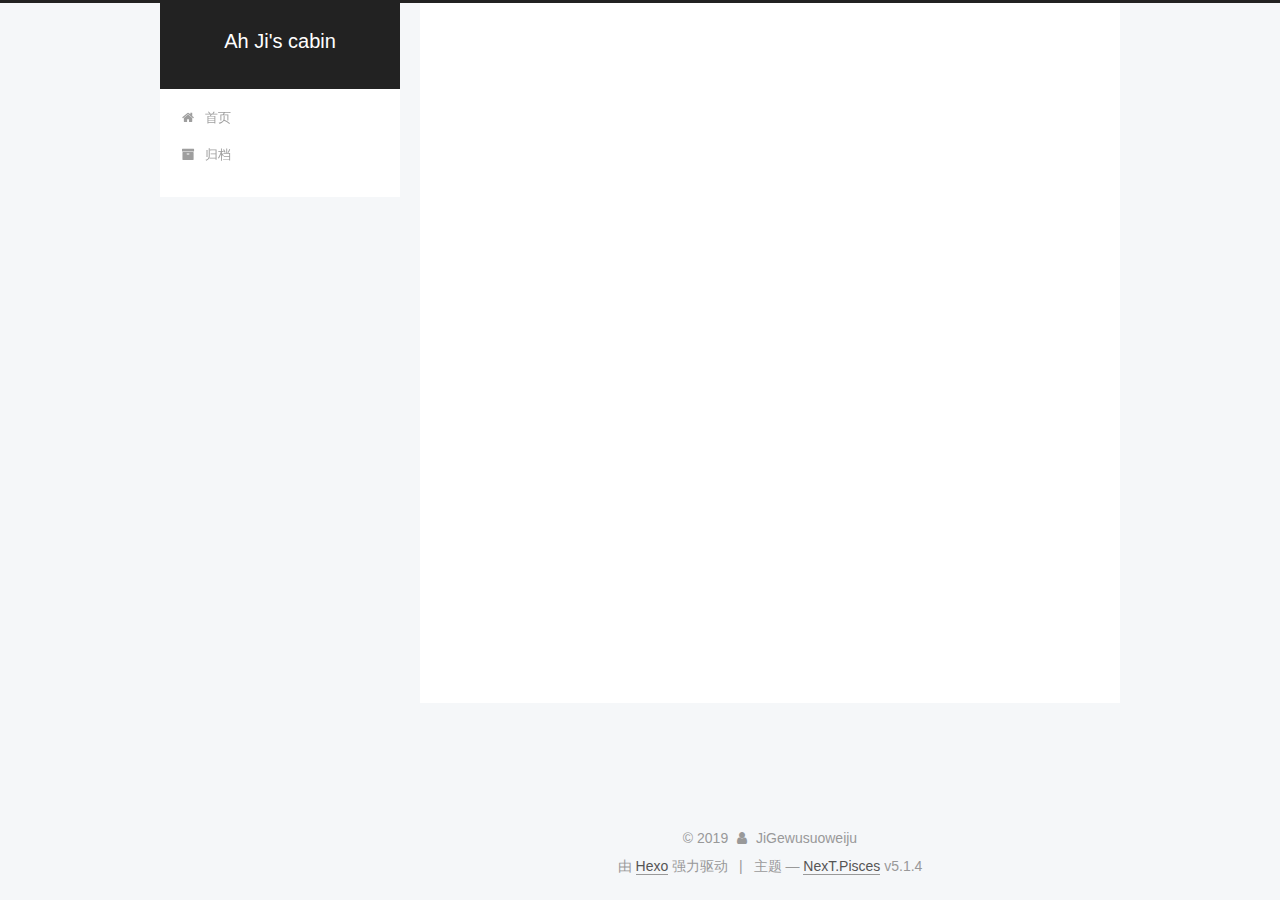
==== commit 304c9f50: "Site updated: 2019-06-12 20:28:44" ====
--- a/archives/index.html
+++ b/archives/index.html
@@ -256,7 +256,7 @@
         
             <a class="post-title-link" href="/2019/06/05/one/" itemprop="url">
               
-                <span itemprop="name">one</span>
+                <span itemprop="name">未命名</span>
               
             </a>
         
--- a/css/main.css
+++ b/css/main.css
@@ -1823,7 +1823,7 @@
   width: 4px;
   height: 4px;
   border-radius: 50%;
-  background: #30db75;
+  background: #fbfffe;
 }
 .links-of-blogroll {
   font-size: 13px;
